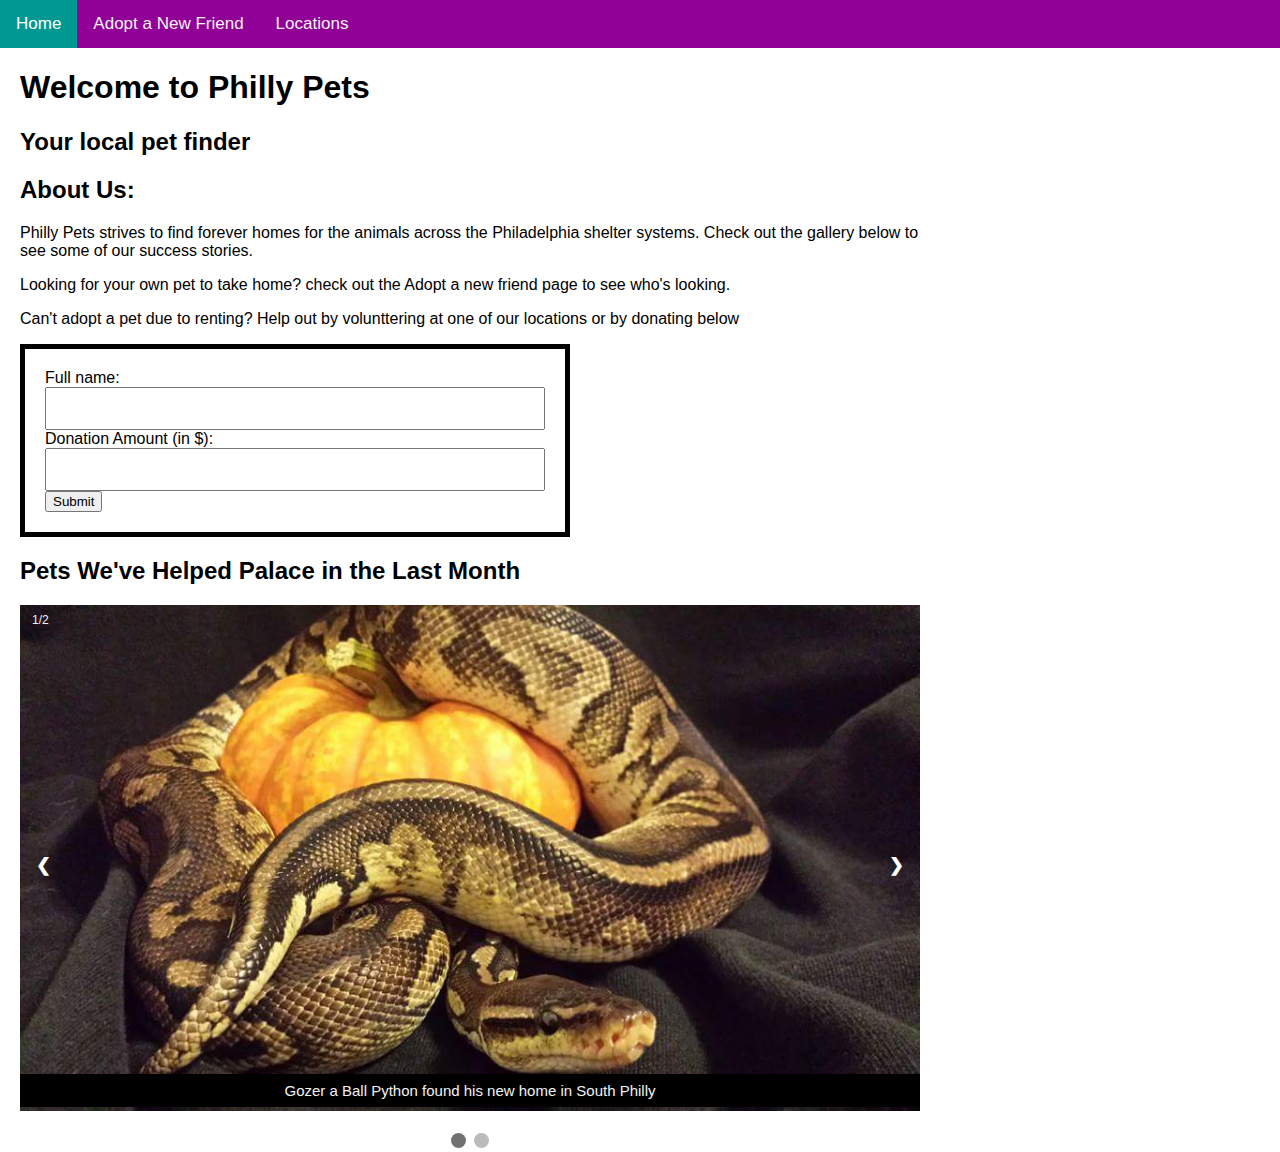
==== index.html @ 3cb0e786 "Page formatting updates" ====
<!DOCTYPE html>
<html>
<head>
<meta name="viewport" content="width=device-width, initial-scale=1">
<link rel="stylesheet" href="https://cdnjs.cloudflare.com/ajax/libs/font-awesome/4.7.0/css/font-awesome.min.css">
<link rel="stylesheet" type="text/css" href="style.css">
</head>
<body>
	<div class="topnav" id="myTopnav">
 		<a href="index.html" class="active">Home</a>
  		<a href="adoptions.html">Adopt a New Friend</a>
  		<a href="locations.html">Locations</a>
  		<a href="javascript:void(0);" class="icon" onclick="navFunction()">
    	<i class="fa fa-bars"></i></a>
	</div>
	<div id = "content">
		<div id = "index-content-header">
			<h1>Welcome to Philly Pets</h1>
			<h2>Your local pet finder</h2>
		</div>
		<div id = "index-content-body">
			<div id = "index-content">
				<h2>About Us:</h2>
				<div>
					<p>Philly Pets strives to find forever homes for the animals across the Philadelphia shelter systems. Check out the gallery below to see some of our success stories.</p>
					<p>Looking for your own pet to take home? check out the Adopt a new friend page to see who's looking.</p>
					<p>Can't adopt a pet due to renting? Help out by volunttering at one of our locations or by donating below
					</p>
				</div>
			</div>
			<div class ="donation-form">
				<div id ="donation-form-body">
					<label for="full-name">Full name:</label>
  					<input type="text" id="donation-full-name"></br>
  					<label for="donation">Donation Amount (in $):</label>
  					<input type="text" id="donation-amount">
					<button id= "donation-submit">Submit</button>
				</div>

			</div>
			<div id = "index-gallery"> 
				<h2>Pets We've Helped Palace in the Last Month</h2>
				<!-- Slideshow container -->
				<div class="slideshow-container">

  <!-- Full-width images with number and caption text -->


  					<div class="mySlides fade">
   						<div class="numbertext">1/2</div>
    					<img src="img/gozer.jpg" style="width:100%">
    					<div class="text">Gozer a Ball Python found his new home in South Philly</div>
 					 </div>
   					<div class="mySlides fade">
   						<div class="numbertext">2/2</div>
    					<img src="img/dolly-abby.jpg" style="width:100%">
    					<div class="text">Abby and Dolly were adopted from PAWS</div>
 					 </div>

  <!-- Next and previous buttons -->
  					<a class="prev" onclick="plusSlides(-1)">&#10094;</a>
 					 <a class="next" onclick="plusSlides(1)">&#10095;</a>
				</div>
				<br>

<!-- The dots/circles -->
				<div style="text-align:center">
  					<span class="dot" onclick="currentSlide(1)"></span> 
  					<span class="dot" onclick="currentSlide(2)"></span> 
				</div>
			</div>
		</div>		
	</div>


<script type="text/javascript" src="main.js"></script>

</body>
</html>
---- style.css ----
body {
  margin: 0;
  font-family: Arial, Helvetica, sans-serif;
}

#content {
  width: 900px;
  margin-left: 20px;
  
}

/*Navigation*/
.topnav {
  overflow: hidden;
  background-color: #910198;
}

.topnav a {
  float: left;
  display: block;
  color: #f2f2f2;
  text-align: center;
  padding: 14px 16px;
  text-decoration: none;
  font-size: 17px;
}

.topnav a:hover {
  background-color: #fa9afe;
  color: black;
}

.topnav a.active {
  background-color: #019891;
  color: white;
}

.topnav .icon {
  display: none;
}



/*------- Index  Page---------*/

.donation-form {
width: 500px;
padding: 20px;
border-style: solid;
border-width: 5px;
border-color: black;
}

body {
  box-sizing: border-box;

}

/* Slideshow container */
.slideshow-container {
  max-width: 1000px;
  position: relative;
  margin: auto;
}

/* Hide the images by default */
.mySlides {
  display: none;
}

/* Next & previous buttons */
.prev, .next {
  cursor: pointer;
  position: absolute;
  top: 50%;
  width: auto;
  margin-top: -22px;
  padding: 16px;
  color: white;
  font-weight: bold;
  font-size: 18px;
  transition: 0.6s ease;
  border-radius: 0 3px 3px 0;
  user-select: none;
}

/* Position the "next button" to the right */
.next {
  right: 0;
  border-radius: 3px 0 0 3px;
}

/* On hover, add a black background color with a little bit see-through */
.prev:hover, .next:hover {
  background-color: rgba(0,0,0,0.8);
}

/* Caption text */
.text {
  color: #f2f2f2;
  font-size: 15px;
  padding-top: 8px;
  padding-bottom: 8px;
  position: absolute;
  bottom: 8px;
  width: 100%;
  text-align: center;
  background-color: #000000;
}

/* Number text (1/3 etc) */
.numbertext {
  color: #f2f2f2;
  font-size: 12px;
  padding: 8px 12px;
  position: absolute;
  top: 0;
}

/* The dots/bullets/indicators */
.dot {
  cursor: pointer;
  height: 15px;
  width: 15px;
  margin: 0 2px;
  background-color: #bbb;
  border-radius: 50%;
  display: inline-block;
  transition: background-color 0.6s ease;
}

.active, .dot:hover {
  background-color: #717171;
}

/* Fading animation */
.fade {
  -webkit-animation-name: fade;
  -webkit-animation-duration: 1.5s;
  animation-name: fade;
  animation-duration: 1.5s;
}

@-webkit-keyframes fade {
  from {opacity: .4} 
  to {opacity: 1}
}

@keyframes fade {
  from {opacity: .4} 
  to {opacity: 1}
}






/*------- Index Page End -----------*/


/******** Adoptable Pets Gallery Page *********/

.photoHolder {
    margin: 30px 17px;
    position: relative;
    width: 40%;
    height:400px;
    float:left; 
    overflow: auto;
    background-size: cover;
    background-position: center;
}

.overlay {
  position: absolute;
  top: 0;
  bottom: 0;
  left: 0;
  right: 0;
  height: 100%;
  width: 100%;
  opacity: 0;
  transition: .5s ease;
  background-color: #ffffff;
 
}

.captionText {
  color: #000000;
  font-size: 20px;
  position: absolute;
  top: 50%;
  left: 50%;
  transform: translate(-50%, -50%);
  -ms-transform: translate(-50%, -50%);
  text-align: center;
  opacity: 0;
    z-index: 2;
}
.photoHolder:hover .overlay {
  opacity: .7;
}



.photoHolder:hover .captionText {
  opacity: 1;
}

.captionText {
  color: #000000;
  font-size: 20px;
  position: absolute;
  top: 50%;
  left: 50%;
  transform: translate(-50%, -50%);
  -ms-transform: translate(-50%, -50%);
  text-align: center;
  opacity: 0;
    z-index: 2;
}


#OscarThumbnail{
    background-image: url("AdoptablePetImages/oscar.jpg");
}

#PattyThumbnail{
    background-image: url("AdoptablePetImages/patty.jpg");
} 

#LuckyThumbnail{
    background-image: url("AdoptablePetImages/lucky.jpg");
}

#Peanuthumbnail{
    background-image: url("AdoptablePetImages/peanut.jpg");
}

#BobThumbnail{
    background-image: url("AdoptablePetImages/bob.jpg");
}

#DaveyThumbnail{
    background-image: url("AdoptablePetImages/davey.jpg");
}

#HammyThumbnail{
    background-image: url("AdoptablePetImages/hammy.jpg");
}

#SonicThumbnail{
    background-image: url("AdoptablePetImages/sonic.jpg");
}

/******** END Adoptable Pets Gallery Page **********/

/*AMBER'S LOCATION PAGE STYLING*/

/* HERO IMAGE */

.section_group_hero {
    position: relative;
    z-index: -1;
    background: linear-gradient(rgba(0, 0, 0, 0.5), rgba(0, 0, 0, 0.5));
    
}


.hero-content {
}


/*  SECTIONS FOR PAGE FEEL FREE TO ADJUST IF YOU NEED TO OR WANT TO  */
.section {
	clear: both;
	padding: 0px;
	margin: 10px;
    background-color: #f2f2f2;
}

/*  COLUMN SETUP  */
.col {
	display: block;
	float:left;
	margin: 1% 0 1% 1.6%;
}

.mapdetails {
	display: flex;
    flex-direction: column;
    width: 100%;
    background-color: #ffff; 

    
}

.maplocations {
	display: flex;
    flex-direction: row;
    width: 93%;
    margin: 30px;
    height: 100px;
    background-color: #FF4A1C; 


    
}

.maptextarea {
    display: flex;
    width: 10%;
    margin-right: 30%;
    padding-left: 50px;
    justify-content: flex-start;
    
}

.maptextarealeft {
    display: flex;
    justify-content: flex-end;
    width: 45%;
    margin: 5px;
    padding: 20px;

    
}

.maptext-type {
    font-family: Montserrat;
    font-weight: 200;
    color: #ffff;
    font-size: 24px;
}



.col:first-child { margin-left: 0; }



/*  GROUPING  */
.group:before,
.group:after { content:""; display:table; }
.group:after { clear:both;}
.group { zoom:1; /* For IE 6/7 */ }

/*  GRID OF FOUR  */
.span_4_of_4 {
	width: 100%;
}
.span_3_of_4 {
	width: 74.6%;
}
.span_2_of_4 {
	width: 49.2%;
}
.span_1_of_4 {
	width: 23.8%;
}

.span_1_of_4_solo {
	width: 100%;
    height: auto;
    margin: 10px;
    display: flex;
    align-content: center;
    justify-content: center;
}

.Map_SVG {
    display: flex;
    width: 75%;
    height: 300px;
    margin: 20px
}

.section_group_MAP {
    background-color: #ffff;
    display: flex;
    align-content: center;
    justify-content: center;
    
}

#Philadelphia_Map {
    width: 35%;
    align-content: center;
    justify-content: center;
}

path:hover {
  fill: #f9de56 !important;
  cursor: pointer;
}

.section_group_MAPDETAILS {
    background-color: #f2f2f2;
    display: flex;
}

.section_group_LOCATIONDETAILS {
    display: flex;
    justify-content: center;
    background-color: #f2f2f2;
}


/* CONTACT FORM */

input[type=text] {
    width: 100%;
  padding: 12px 20px;
  box-sizing: border-box;
}

.contactform {
    font-family: Montserrat;
    font-size: 24px;
    
    
}

.button {
    background-color: #FFBA49;
}

/* FOOTER */

.section_group_FOOTER {
    display: flex;
    justify-content: center;
    background-color: #FF4A1C;
    height: 300px;
}

/*END AMBER'S STYLING*/

/*-------------Mobile Formatting -----------*/

/*-----Navigation for Mobile----*/
@media screen and (max-width: 600px) {
  .topnav a:not(:first-child) {display: none;}
  .topnav a.icon {
    float: right;
    display: block;
  }
}

@media screen and (max-width: 600px) {
  .topnav.responsive {position: relative;}
  .topnav.responsive .icon {
    position: absolute;
    right: 0;
    top: 0;
  }
  .topnav.responsive a {
    float: none;
    display: block;
    text-align: left;
  }
}

@media only screen and (min-width: 700px)
.hero-img {
  
   
}

/*  GO FULL WIDTH BELOW 800 PIXELS */
@media only screen and (max-width: 800px) {
	.col {  margin: 1% 0 1% 0%; }
	.span_1_of_4, .span_2_of_4, .span_3_of_4, .span_4_of_4 { width: 100%; }
}
/*  WRAP THE CONTENTS AT 900 AND ABOVE PIXELS */
@media only screen and (min-width: 900px) {
	.mapdetails { width: 75%; }
}
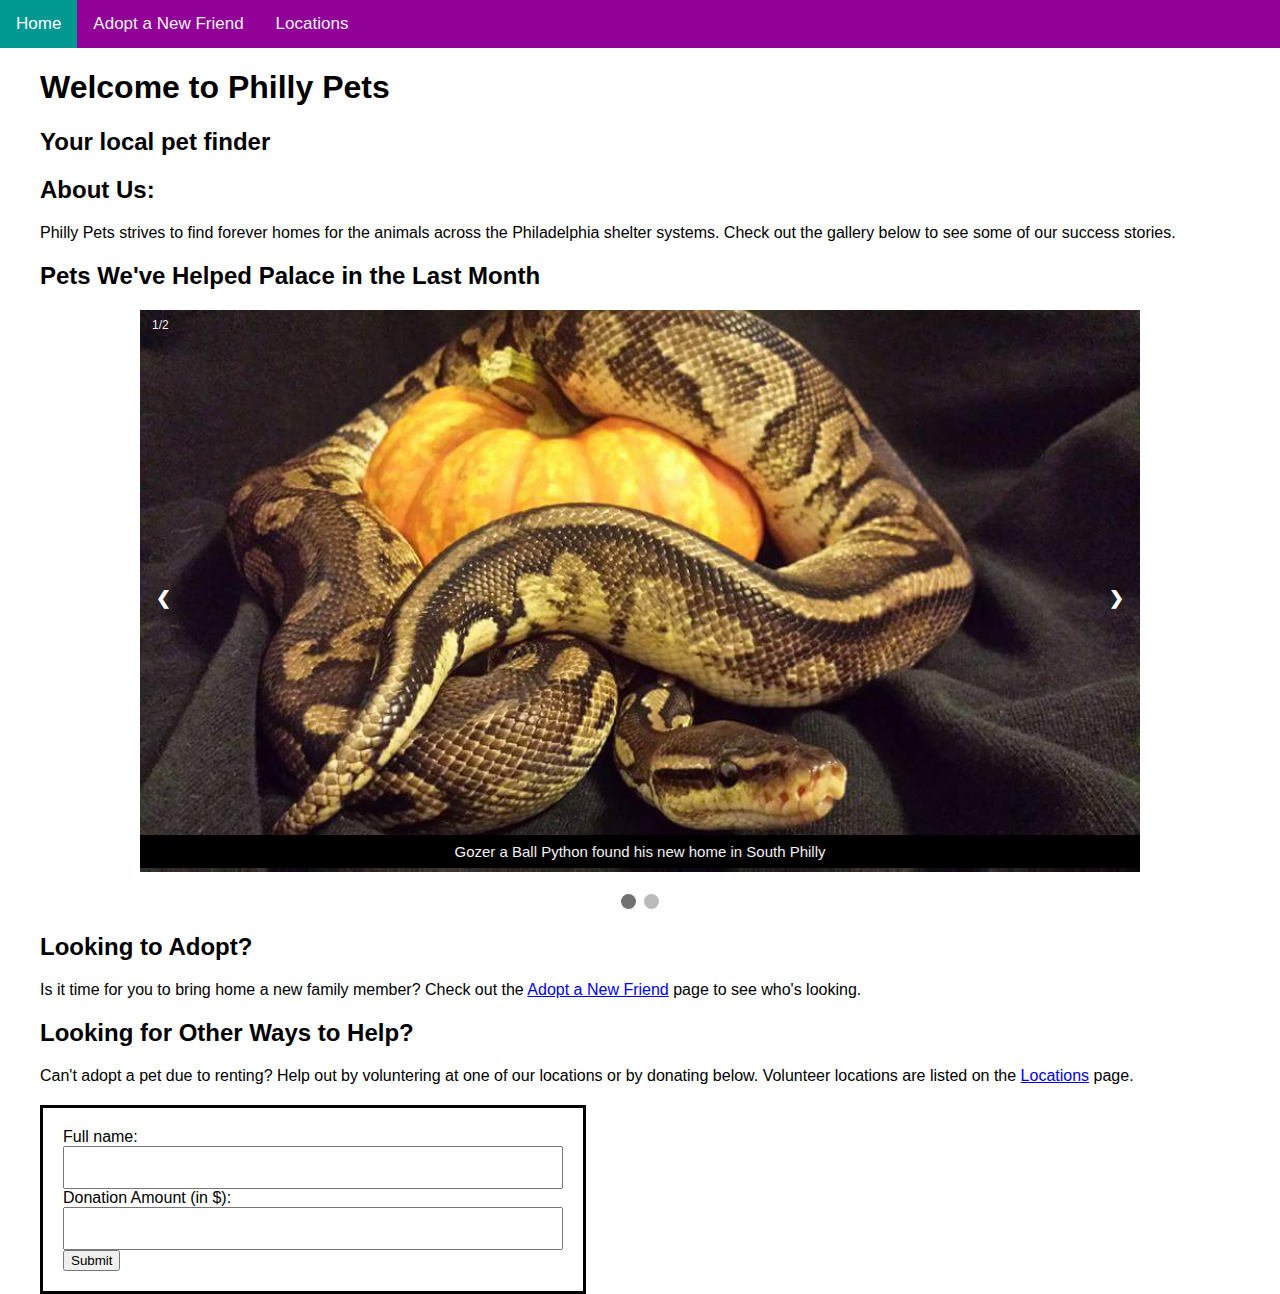
==== commit 2e704188: "updates to page ordering and centering" ====
--- a/index.html
+++ b/index.html
@@ -13,18 +13,47 @@
   		<a href="javascript:void(0);" class="icon" onclick="navFunction()">
     	<i class="fa fa-bars"></i></a>
 	</div>
-	<div id = "content">
+	<div id = "content" class = "center-column">
 		<div id = "index-content-header">
 			<h1>Welcome to Philly Pets</h1>
 			<h2>Your local pet finder</h2>
 		</div>
 		<div id = "index-content-body">
-			<div id = "index-content">
+			<div class = "index-content">
 				<h2>About Us:</h2>
 				<div>
 					<p>Philly Pets strives to find forever homes for the animals across the Philadelphia shelter systems. Check out the gallery below to see some of our success stories.</p>
-					<p>Looking for your own pet to take home? check out the Adopt a new friend page to see who's looking.</p>
-					<p>Can't adopt a pet due to renting? Help out by volunttering at one of our locations or by donating below
+				</div>
+			</div>
+			<div id = "index-gallery"> 
+				<h2>Pets We've Helped Palace in the Last Month</h2>
+				<div class="slideshow-container">
+  					<div class="mySlides fade">
+   						<div class="numbertext">1/2</div>
+    					<img src="img/gozer.jpg" style="width:100%">
+    					<div class="text">Gozer a Ball Python found his new home in South Philly</div>
+ 					 </div>
+   					<div class="mySlides fade">
+   						<div class="numbertext">2/2</div>
+    					<img src="img/dolly-abby.jpg" style="width:100%">
+    					<div class="text">Abby and Dolly were adopted from PAWS</div>
+ 					 </div>
+  					<a class="prev" onclick="plusSlides(-1)">&#10094;</a>
+ 					 <a class="next" onclick="plusSlides(1)">&#10095;</a>
+				</div>
+				<br>
+<!--progression dots-->
+				<div style="text-align:center">
+  					<span class="dot" onclick="currentSlide(1)"></span> 
+  					<span class="dot" onclick="currentSlide(2)"></span> 
+				</div>
+			</div>
+            
+			<div class = "index-content">
+                <h2>Looking to Adopt?</h2>
+					<p>Is it time for you to bring home a new family member? Check out the <a href="adoptions.html">Adopt a New Friend</a> page to see who's looking.</p>
+                <h2>Looking for Other Ways to Help?</h2>
+					<p>Can't adopt a pet due to renting? Help out by voluntering at one of our locations or by donating below. Volunteer locations are listed on the <a href="locations.html">Locations</a> page.
 					</p>
 				</div>
 			</div>
@@ -38,38 +67,8 @@
 				</div>
 
 			</div>
-			<div id = "index-gallery"> 
-				<h2>Pets We've Helped Palace in the Last Month</h2>
-				<!-- Slideshow container -->
-				<div class="slideshow-container">
 
-  <!-- Full-width images with number and caption text -->
-
-
-  					<div class="mySlides fade">
-   						<div class="numbertext">1/2</div>
-    					<img src="img/gozer.jpg" style="width:100%">
-    					<div class="text">Gozer a Ball Python found his new home in South Philly</div>
- 					 </div>
-   					<div class="mySlides fade">
-   						<div class="numbertext">2/2</div>
-    					<img src="img/dolly-abby.jpg" style="width:100%">
-    					<div class="text">Abby and Dolly were adopted from PAWS</div>
- 					 </div>
-
-  <!-- Next and previous buttons -->
-  					<a class="prev" onclick="plusSlides(-1)">&#10094;</a>
- 					 <a class="next" onclick="plusSlides(1)">&#10095;</a>
-				</div>
-				<br>
-
-<!-- The dots/circles -->
-				<div style="text-align:center">
-  					<span class="dot" onclick="currentSlide(1)"></span> 
-  					<span class="dot" onclick="currentSlide(2)"></span> 
-				</div>
-			</div>
-		</div>		
+		</div>
 	</div>
 
 
--- a/style.css
+++ b/style.css
@@ -4,9 +4,14 @@
 }
 
 #content {
-  width: 900px;
-  margin-left: 20px;
+    width: 1200px;
+    margin: 0px auto;
   
+}
+
+div.center-column {
+    width: 1120px;
+    margin: 0px auto;
 }
 
 /*Navigation*/
@@ -47,8 +52,12 @@
 width: 500px;
 padding: 20px;
 border-style: solid;
-border-width: 5px;
+border-width: 3px;
 border-color: black;
+margin-top: 20px;
+}
+a.index-content{
+    font-weight: bold;
 }
 
 body {
@@ -56,19 +65,19 @@
 
 }
 
-/* Slideshow container */
+
 .slideshow-container {
   max-width: 1000px;
   position: relative;
   margin: auto;
 }
 
-/* Hide the images by default */
+
 .mySlides {
   display: none;
 }
 
-/* Next & previous buttons */
+
 .prev, .next {
   cursor: pointer;
   position: absolute;
@@ -84,18 +93,18 @@
   user-select: none;
 }
 
-/* Position the "next button" to the right */
+
 .next {
   right: 0;
   border-radius: 3px 0 0 3px;
 }
 
-/* On hover, add a black background color with a little bit see-through */
+
 .prev:hover, .next:hover {
   background-color: rgba(0,0,0,0.8);
 }
 
-/* Caption text */
+
 .text {
   color: #f2f2f2;
   font-size: 15px;
@@ -108,7 +117,7 @@
   background-color: #000000;
 }
 
-/* Number text (1/3 etc) */
+
 .numbertext {
   color: #f2f2f2;
   font-size: 12px;
@@ -117,7 +126,7 @@
   top: 0;
 }
 
-/* The dots/bullets/indicators */
+
 .dot {
   cursor: pointer;
   height: 15px;
@@ -133,7 +142,7 @@
   background-color: #717171;
 }
 
-/* Fading animation */
+
 .fade {
   -webkit-animation-name: fade;
   -webkit-animation-duration: 1.5s;
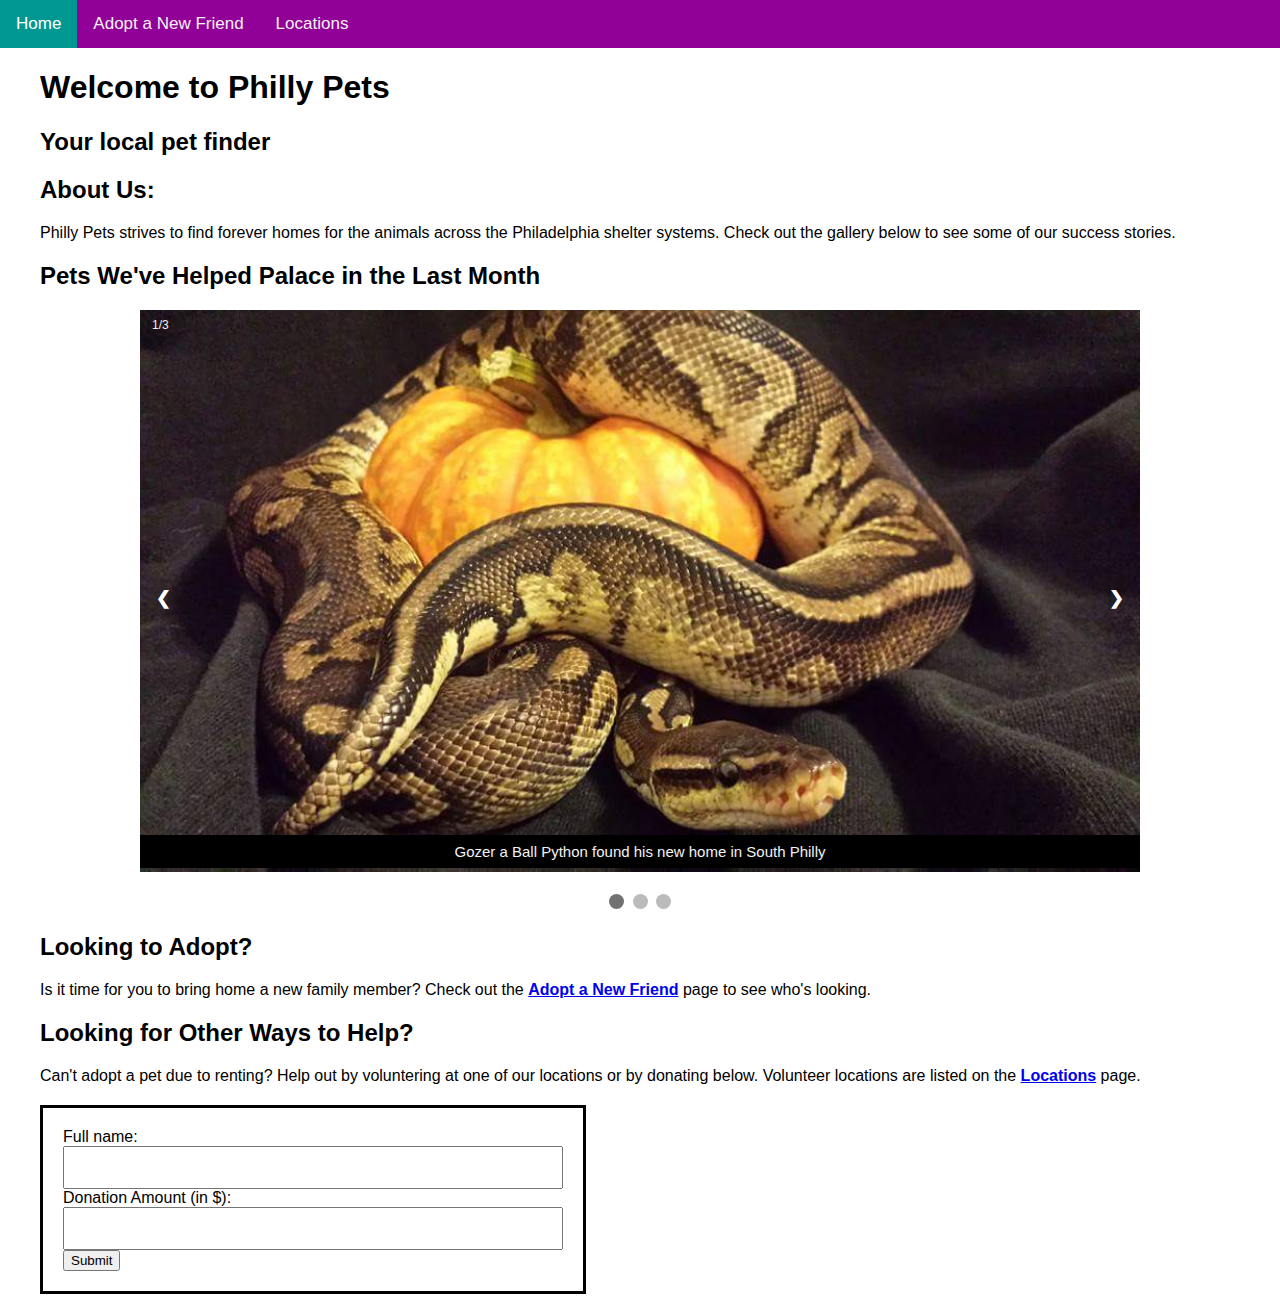
==== commit a7b76858: "slideshow updates" ====
--- a/index.html
+++ b/index.html
@@ -29,14 +29,19 @@
 				<h2>Pets We've Helped Palace in the Last Month</h2>
 				<div class="slideshow-container">
   					<div class="mySlides fade">
-   						<div class="numbertext">1/2</div>
+   						<div class="numbertext">1/3</div>
     					<img src="img/gozer.jpg" style="width:100%">
     					<div class="text">Gozer a Ball Python found his new home in South Philly</div>
  					 </div>
    					<div class="mySlides fade">
-   						<div class="numbertext">2/2</div>
+   						<div class="numbertext">2/3</div>
     					<img src="img/dolly-abby.jpg" style="width:100%">
     					<div class="text">Abby and Dolly were adopted from PAWS</div>
+ 					 </div>
+   					<div class="mySlides fade">
+   						<div class="numbertext">3/3</div>
+    					<img src="img/boo-count.jpg" style="width:100%">
+    					<div class="text">Boo and Count were adopted from City Kitties</div>
  					 </div>
   					<a class="prev" onclick="plusSlides(-1)">&#10094;</a>
  					 <a class="next" onclick="plusSlides(1)">&#10095;</a>
@@ -46,17 +51,17 @@
 				<div style="text-align:center">
   					<span class="dot" onclick="currentSlide(1)"></span> 
   					<span class="dot" onclick="currentSlide(2)"></span> 
+  					<span class="dot" onclick="currentSlide(3)"></span> 
 				</div>
 			</div>
             
 			<div class = "index-content">
                 <h2>Looking to Adopt?</h2>
-					<p>Is it time for you to bring home a new family member? Check out the <a href="adoptions.html">Adopt a New Friend</a> page to see who's looking.</p>
+					<p>Is it time for you to bring home a new family member? Check out the <a class="link-style"href="adoptions.html">Adopt a New Friend</a> page to see who's looking.</p>
                 <h2>Looking for Other Ways to Help?</h2>
-					<p>Can't adopt a pet due to renting? Help out by voluntering at one of our locations or by donating below. Volunteer locations are listed on the <a href="locations.html">Locations</a> page.
+					<p>Can't adopt a pet due to renting? Help out by voluntering at one of our locations or by donating below. Volunteer locations are listed on the <a class="link-style" href="locations.html">Locations</a> page.
 					</p>
 				</div>
-			</div>
 			<div class ="donation-form">
 				<div id ="donation-form-body">
 					<label for="full-name">Full name:</label>
--- a/style.css
+++ b/style.css
@@ -55,8 +55,9 @@
 border-width: 3px;
 border-color: black;
 margin-top: 20px;
-}
-a.index-content{
+margin-bottom: 20px;
+}
+.link-style{
     font-weight: bold;
 }
 
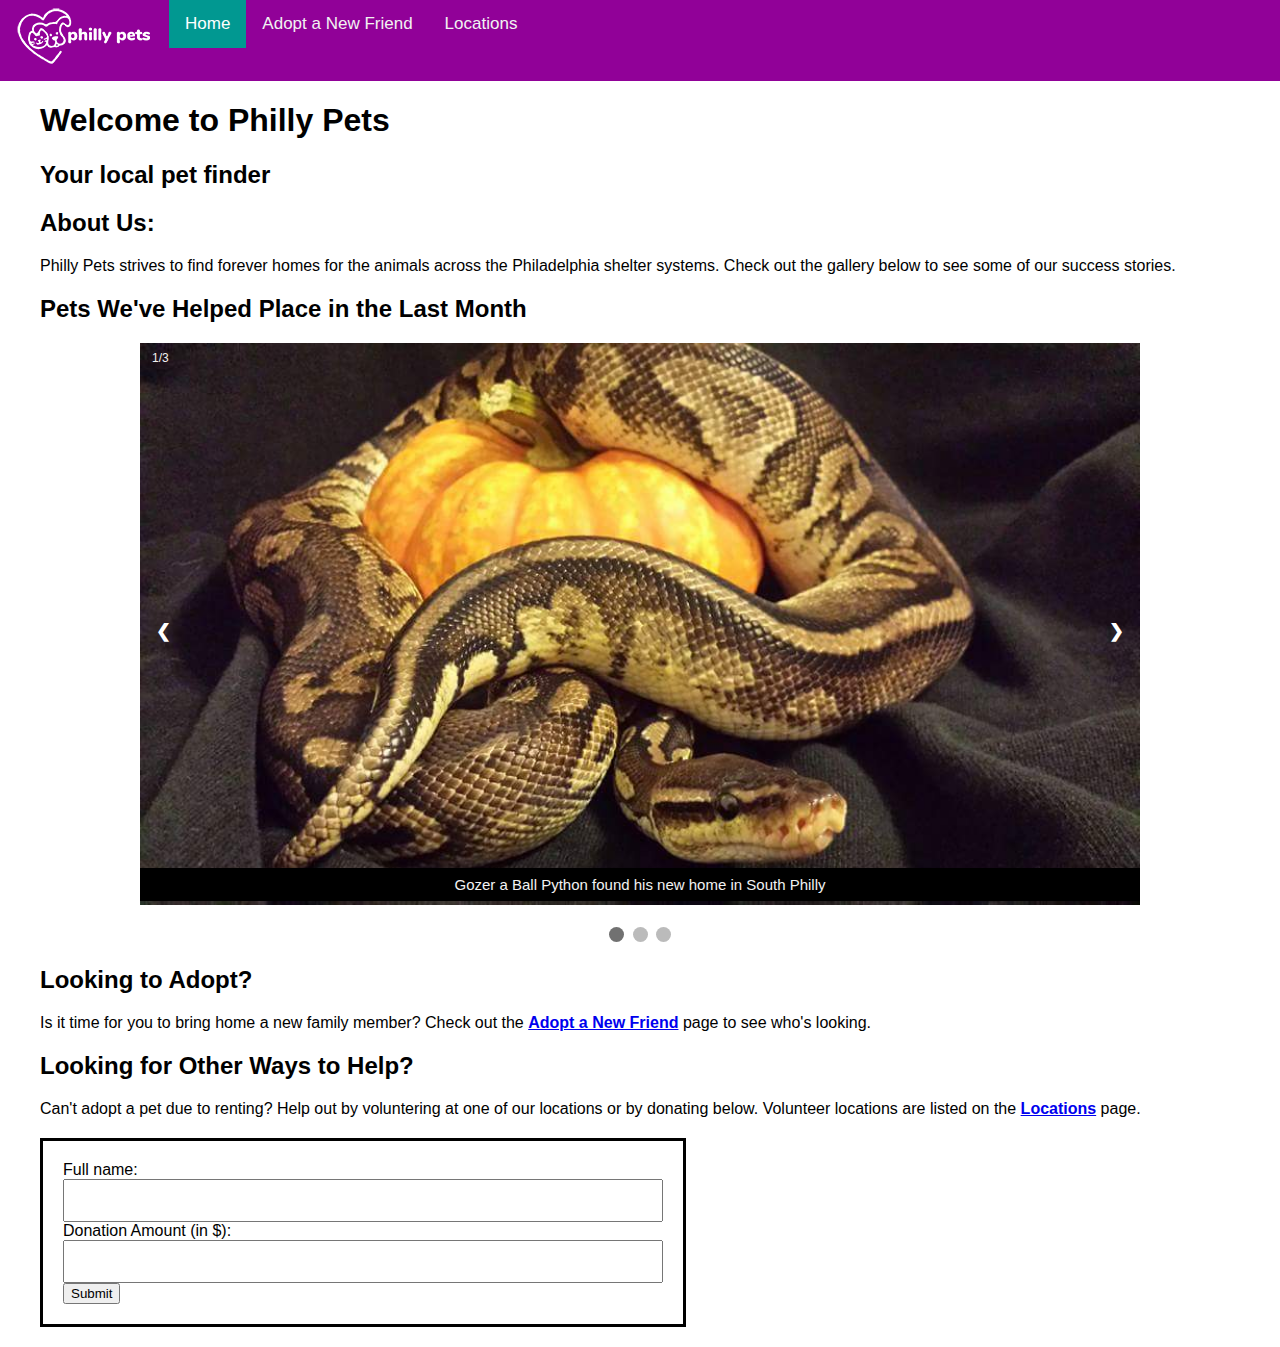
==== commit 8614c9a9: "added logo to all pages, fixed responsive formatting for index page" ====
--- a/index.html
+++ b/index.html
@@ -7,6 +7,7 @@
 </head>
 <body>
 	<div class="topnav" id="myTopnav">
+        <a class ="logo" href="index.html"><img src="img/philly-pets.png"></a>
  		<a href="index.html" class="active">Home</a>
   		<a href="adoptions.html">Adopt a New Friend</a>
   		<a href="locations.html">Locations</a>
@@ -26,7 +27,7 @@
 				</div>
 			</div>
 			<div id = "index-gallery"> 
-				<h2>Pets We've Helped Palace in the Last Month</h2>
+				<h2>Pets We've Helped Place in the Last Month</h2>
 				<div class="slideshow-container">
   					<div class="mySlides fade">
    						<div class="numbertext">1/3</div>
--- a/style.css
+++ b/style.css
@@ -44,12 +44,18 @@
   display: none;
 }
 
+.topnav a.logo{
+    background-color:#910198;
+    padding: 8px 16px;
+}
+
+
 
 
 /*------- Index  Page---------*/
 
 .donation-form {
-width: 500px;
+width: 600px;
 padding: 20px;
 border-style: solid;
 border-width: 3px;
@@ -471,6 +477,21 @@
     text-align: left;
   }
 }
+/*** INDEX Page**/
+@media screen and (max-width: 900px) {
+#content {
+    width: 90%;
+}
+div.centercolumn {
+    width: 98%;
+}  
+    .slideshow-container {
+  width: 98%;
+}
+.donation-form {
+width: 80%
+}
+}
 
 @media only screen and (min-width: 700px)
 .hero-img {
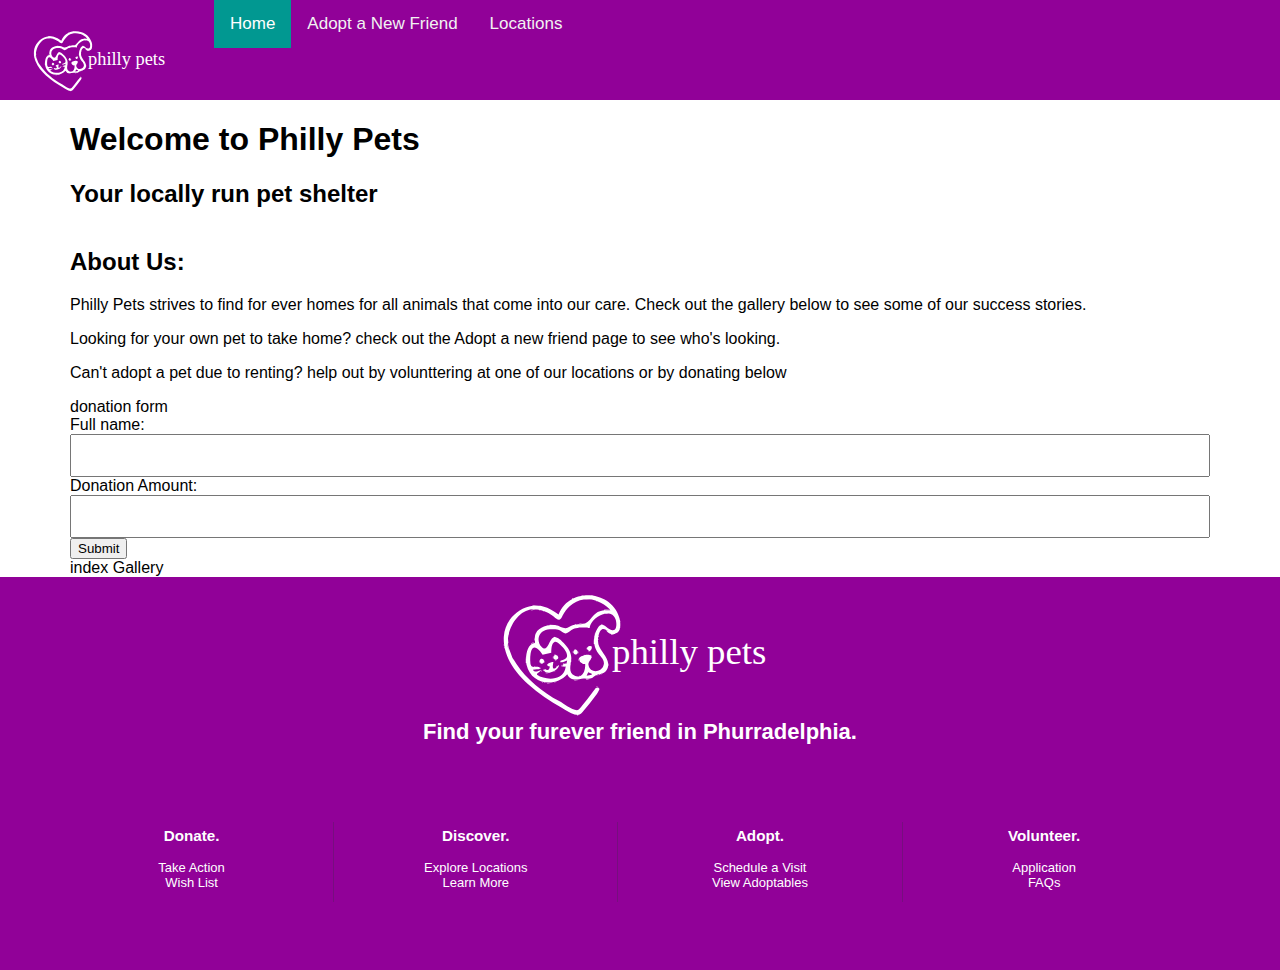
==== commit f36a6c07: "Updating location page and footers" ====
--- a/index.html
+++ b/index.html
@@ -1,3 +1,5 @@
+<!--SETTING UP NEW BRANCH -->
+
 <!DOCTYPE html>
 <html>
 <head>
@@ -7,77 +9,301 @@
 </head>
 <body>
 	<div class="topnav" id="myTopnav">
-        <a class ="logo" href="index.html"><img src="img/philly-pets.png"></a>
+ <a class="navbar-brand" href="/">
+      <div class="logo-image">
+            <?xml version="1.0" encoding="utf-8"?>
+<!-- Generator: Adobe Illustrator 23.1.1, SVG Export Plug-In . SVG Version: 6.00 Build 0)  -->
+<svg version="1.1" id="Layer_1" xmlns="http://www.w3.org/2000/svg" xmlns:xlink="http://www.w3.org/1999/xlink" x="0px" y="0px"
+	 viewBox="0 0 586.6 258.2" style="enable-background:new 0 0 586.6 258.2;" xml:space="preserve">
+<style type="text/css">
+	.st0{fill:#FFFFFF;}
+	.st1{fill:none;}
+	.st2{font-family:'Nunito-Black';}
+	.st3{font-size:72px;}
+</style>
+<g>
+	<path class="st0" d="M235,66.7c0.4-3.2,0.3-6.7,0-9.8h0.4l-1-5v0.7c-0.2-1-0.4-1.9-0.6-2.7c-0.2-0.9-0.5-1.8-0.8-2.7l0,0
+		C223.8,17,192.9,2.1,164.4,4.9l-5-1v1h5c-7.8,0.8-15.3,2.8-22.2,6.3l1.3-1.3h-2v1.6c-11.8,6-21.6,16.1-27,30.4h0
+		c-9.6-6.6-19-12.9-30.2-15.6h0c-1.1-0.3-2.3-0.5-3.5-0.7h0c-1.1-0.2-2.2-0.4-3.3-0.5c-0.7-0.1-1.3-0.1-2-0.2l-12-1v1h3.5
+		c-3.5,0.2-6.9,0.8-10.2,1.6C30.4,33.1,9.4,56.9,7.5,84.9c-0.4,5.9-0.1,11.7,0.7,17.4v0l-0.8-2.4v3h0.9c0.2,1.2,0.4,2.4,0.7,3.6
+		l-0.5-1.6v3h0.8c1.1,5,2.6,9.9,4.5,14.7l0,0c8.4,21.2,24,40.1,40.7,55.1c20.1,18.2,43.3,33.5,67,47c7.8,4.5,18.4,12,27.8,13.5h0
+		c0.8,0.1,1.5,0.2,2.2,0.3c5.5,0.3,9.2-4.9,12.4-8.6c8-9.3,15.7-19,22.9-29c1.4-1.9,4.4-5.6,5.7-9c5-7.4-4.2-9.9-7.7-2.6
+		c-1.8,1.9-3.2,3.9-3.8,4.7c-6.9,9.1-13.7,18.2-21,27c-2.3,2.7-5.5,8.1-9.5,8.1c-10.9-0.2-25.6-12.8-34.9-17.8
+		c-31.7-17.3-63.8-42.8-83.7-73.2c-2.3-3.5-4.9-7.2-7.4-11h0l-7.9-21h0.9l-1-3v2.7l-1-2.7c0,3.1,0.6,6.1,1.4,9.1
+		c-0.1-0.2-0.1-0.4-0.2-0.5c-0.5-1.5-0.8-3-1.1-4.6c-0.4-2.2-0.6-4.6-0.6-7h0.4v3h1l-1-5h1l-0.8-9.2c0.1-0.9,0.3-1.8,0.4-2.8h0.3
+		l-0.2-0.8c0.2-1.1,0.4-2.2,0.7-3.2h0.5l-0.3-1.1C22.9,57.3,39.6,34.1,63.4,32v0.9h11l-10.6-1c0,0,0,0,0,0h0
+		c3.1-0.2,6.2-0.1,9.5,0.4c3.1,0.5,6.1,1.2,8.9,2l0,0c0.7,0.2,1.4,0.4,2,0.7v0.9h2.5c5.4,2.1,10.6,4.8,15.5,8.2
+		c3.4,2.3,9.3,9.1,13.9,8c3.4-0.8,4.9-5.5,6.4-8.2c3.6-6.5,8.3-12.8,13.7-17.8c8.2-7.5,17.7-11.8,27.6-13.2h1.4l-0.5-0.1
+		c0.2,0,0.4,0,0.5-0.1v0.2h10l-4.9-0.5c6-0.1,12.1,0.9,17.9,2.8v0.7h2.1c9,3.3,17.3,8.8,24.2,16.1l-11.3,0.9v1l11.4-1.8
+		c0.5,0.6,1.1,1.2,1.6,1.8c-6.2,0-13-0.2-19.2,1.4h0c-1,0.3-2.1,0.6-3.1,0.9l0,0l0,0c-1.9,0.7-3.8,1.6-5.5,2.8
+		c-1.6,1.1-3.2,2.6-4.7,4.2l0,0c-5.3,5.7-10.3,13.5-16.5,16c-0.3,0.1-0.7,0.3-1,0.4l-10.9-0.8v1h10.2c-4.9,1.5-11,1.2-16.6,1.9
+		l-2.6-0.9v1h1.5c-1.1,0.2-2.2,0.3-3.3,0.6h0c-0.4,0.1-0.8,0.2-1.2,0.3c-4.9,1.5-10,5.9-15,6.2c-6.1,0.3-12.7-5.2-19-5.9
+		c-0.8-0.1-1.6-0.2-2.4-0.2l-0.2,0l-9.5-0.9v1h0.5c-1.3,0.1-2.7,0.3-4,0.5l-1.5-0.5v0.8c-1,0.2-2,0.4-3.1,0.7
+		c-1,0.3-2.1,0.6-3.1,0.9C79.1,67.8,73,72.1,69.9,79c-0.1,0.3-0.3,0.6-0.4,0.9c-1.4,3.5-1.5,7.6-1.3,11.7v0l-0.8-5.7v7h0.9
+		c0.1,1.7,0.1,3.4,0.1,5c-13.1,0.9-17.5,18.2-17.5,32v0l-0.5-6v13h0.9c0.2,1.5,0.4,2.8,0.7,4c8.6,38.1,55.6,44.8,79.5,18
+		c7.4,14.8,19,10.1,32,8.4c5.1-0.7,9.9,1.5,15-0.4c3.6-1.3,5.9-4.4,9.2-6h6.8l-5.3-0.7c1.4-0.5,2.9-0.9,4.3-1.3v1h3l-2.9-1
+		c1-0.2,2-0.5,2.9-0.7v0.7h3l-2.5-0.8h0c4.3-1.1,8.4-2.5,11.3-7.2c1.3-2,2.2-3.9,2.7-5.8c0.3-1.1,0.5-2.1,0.6-3.2h0.8l-0.8-4.1
+		c-1.4-13-15.7-24.6-19.3-37.9h0.1l-0.9-7.5c0-0.2,0-0.3,0-0.5h0.9l-0.7-2.7v0c0.1-1.4,0.4-3,0.7-4.5v1.2h1l-0.8-2.3
+		c1.2-5.5,3.4-11,7-12.7c3.6-1.7,8,1.1,12.8,3.9l0,0l-5.1-1.9c4.8,6.7,11,9.4,19,7l-1.7-0.6h0c1.5-0.1,3-0.5,4.4-1.4
+		c2.2-1.3,3.6-3.5,4.6-6h0.7l-0.3-1c0.3-1,0.5-2,0.7-3h0.6L235,66.7L235,66.7z M130.8,135.5l-0.4-1.6v4c-1.3,0-2.6,0.2-3.7,0.5
+		l-3.3-0.5v1h1.6c-4.3,1.7-4.8,4.9,3.4,5c0,0.3,0,0.5-0.1,0.8l-7.9-1.8v1l7.9,0.9c-1.5,12.5-9.8,19.2-20,21.6
+		c-11.9,2.8-26.5-0.1-35.9-6.5v-2l8-6.2v2.2h1l-0.8-2.4l0.8-0.6c-0.3,0-0.6,0.1-1,0.1l0-0.1v0.1c-6.3,1.1-11.9,6.1-16-1.1l7.5-1h5.5
+		l-2.4-0.4l4.4-0.6l-1-3v1.6c-2.2-2.4-5.4-2.4-8.5-2.2l-3.5-0.4v0.6c-3,0-5.5-0.8-6.5-4.6c-0.2-0.9-0.5-2.3-0.6-4h0.1l-0.3-3.6
+		c-0.1-3.9,0-8.5,0.6-12.7c1-6.9,3.3-12.8,7.8-13.1c4.2-0.3,8.6,5,11.2,7.7c1.9,2.1,3.3,4.2,4.6,6.7l17-4c0-5.1,0.2-19.2,6.4-21.3
+		c3.2-1.1,7.2,2.3,9.4,4.2c5.9,4.9,16.9,16.1,14.8,24.9c-1.1,4.5-9.8,6.8-13.6,8.2c3.2,5.3,9.3,0.3,14-1L130.8,135.5z M179.4,159.9
+		l-10,2l3-7l7,3V159.9z M226.9,66.9c-1,3.7-3.2,6.4-7.4,5.8c-12-1.8-18.5-20.8-29.2-2.8c-1.3,2.3-2.5,4.6-3.4,7
+		c-0.4,1-0.8,2.1-1.1,3.2l-0.4-1.2v2.5c-0.3,1.1-0.6,2.2-0.8,3.3l-0.2-0.9V86c-0.4,2.5-0.6,5-0.6,7.6l-0.4-4.7v11h1
+		c0.8,5.2,2.7,10.3,5.5,15c4.5,7.5,14.4,14.3,13.2,24c-0.1,0.7-0.2,1.3-0.4,2l-0.3-1v2.1c-4.5,14-26.6,15.5-29.4-1.1
+		c-0.5-3.3,1-5.7,2.6-8.2c0.9-1,1.5-2.1,1.9-3.1c0,0,0,0,0,0c0.1-0.2,0.2-0.4,0.3-0.7c0.3-0.7,0.5-1.3,0.7-2h0.9l-1-5l-1.8-0.2h0
+		c-0.4-0.2-0.8-0.3-1.2-0.5c-3.1-0.9-6.1-0.8-8.9-0.1l-1-0.3v0.5c-0.8,0.2-1.5,0.5-2.2,0.9h0c-0.3,0.1-0.6,0.3-0.8,0.4
+		c-5.1,1.1-9.2,3.6-9,9.2h1c0.4-1.3,1-2.4,1.8-3.4c-1.9,3.7-0.8,7.6,5.2,9.4v0.9h3l-1.8-0.6c1.1,0.3,2.4,0.5,3.8,0.6
+		c0.7,8.4-1.8,20.6-9.5,23.8l-2.5-0.8v1h2.1c-1.3,0.5-2.8,0.7-4.4,0.6l-3-0.5c-1.2-0.3-2.4-0.8-3.8-1.5c-8.9-4.4-8.6-13-7.4-21.7
+		h0.4l-0.3-1.1c0.2-1.3,0.4-2.6,0.6-3.9h0.7l-0.2-3.5c0.2-1.6,0.3-3.1,0.2-4.5c-0.2-10.4-6.2-19.7-13.1-27
+		c-3.5-3.8-10.6-11.6-17.2-13h0.3l-4-1v1h0.1c-0.4,0.1-0.8,0.2-1.1,0.4c-3.9,1.7-6.6,8.2-9.5,13.7c-3.4,6.3-7,11.1-13.3,4.8
+		c-4.1-4.1-6-9-6.2-13.8h0l0-0.1c-0.3-8.4,4.8-16.5,14-19.3c0,0,0.1,0,0.1,0c2.4-0.7,4.9-1.2,7.6-1.6h10.6c2.7,0.3,5.3,0.9,7.7,1.8
+		c3.5,1.3,9.7,6.8,13.1,6.5c4.6-0.4,10.3-6.7,14.9-8.4c1.6-0.6,3.2-1.1,4.9-1.5c0.7-0.2,1.4-0.3,2.1-0.5v0h3l-1.2-0.4
+		c1.6-0.3,3.3-0.5,4.9-0.6h10.6c1.6,0.1,3.1,0.3,4.7,0.5v0.5c0.5-0.1,0.9-0.2,1.2-0.3c0.6,0.1,1.2,0.2,1.8,0.3
+		c0.6-10.8,12.4-22.2,24.7-26.6c1-0.4,2.1-0.7,3.1-1h0c0.7-0.2,1.5-0.4,2.2-0.5v0.1h7l-3.6-0.5c7.6-0.4,14.3,2.7,17.3,11.5
+		C227.3,55.2,228.2,62,226.9,66.9z"/>
+	<polygon class="st0" points="178.4,3.9 178.4,4.9 183.4,4.9 	"/>
+	<polygon class="st0" points="60.4,32.9 60.4,33.9 65.4,33.9 	"/>
+	<polygon class="st0" points="76.4,33.9 79.4,33.9 76.4,32.9 	"/>
+	<polygon class="st0" points="197.4,61.9 202.4,61.9 197.4,60.9 	"/>
+	<polygon class="st0" points="217.4,81.9 223.4,81.9 217.4,80.9 	"/>
+	<polygon class="st0" points="63.4,97.9 68.4,97.9 63.4,96.9 	"/>
+	<polygon class="st0" points="61.4,99.9 63.4,97.9 61.4,97.9 	"/>
+	<path class="st0" d="M179.3,104.9c0-0.3,0.1-0.7,0.1-1l-7,1l6-1c-4.3-1.8-10.9,2.3-7,7.3c4.4,5.5,9.2-1.7,8-6.3H179.3z"/>
+	<polygon class="st0" points="169.4,109.9 170.4,109.9 169.4,105.9 	"/>
+	<path class="st0" d="M148.3,110.9h2.1l-5-1v1h1.9c-0.7,0.1-1.5,0.4-2.3,1c-3.9,3.1,0.3,10.8,5.1,7.9
+		C154.2,117.3,151.9,111.4,148.3,110.9z"/>
+	<polygon class="st0" points="142.4,116.9 143.4,116.9 142.4,112.9 	"/>
+	<polygon class="st0" points="152.4,117.9 153.4,117.9 152.4,112.9 	"/>
+	<polygon class="st0" points="172.4,113.9 177.4,113.9 172.4,112.9 	"/>
+	<polygon class="st0" points="106.4,119.9 106.4,120.9 110.4,120.9 	"/>
+	<path class="st0" d="M111.2,130.1c6.2-2.5,1.2-11.2-4.5-8.5C101.6,124.1,105.9,132.3,111.2,130.1z"/>
+	<polygon class="st0" points="103.4,123.9 103.4,127.9 104.4,127.9 	"/>
+	<path class="st0" d="M84.8,136.9c3.9-3.1-0.3-10.8-5.1-7.9C74.5,132.2,79.6,141,84.8,136.9z"/>
+	<polygon class="st0" points="76.4,135.9 77.4,135.9 76.4,130.9 	"/>
+	<polygon class="st0" points="86.4,130.9 86.4,135.9 87.4,135.9 	"/>
+	<polygon class="st0" points="107.4,131.9 111.4,131.9 107.4,130.9 	"/>
+	<polygon class="st0" points="118.4,135.9 117.4,132.9 117.4,135.9 	"/>
+	<path class="st0" d="M111.2,144.4l-0.8-2.5v3h0.4c-0.7,0.8-1.5,1.6-2.6,2.2c-7.8,4.1-4-9.5-3.8-12.2c-6,0-19,5.5-7,9
+		c-0.4,5.1-3.4,9.5-8,5l-2.7,0.7c-1.5-0.6-1.9,0.4-2.3,2.3h1l0.6-0.5c3,6,11.9,5.2,19.2,1.5h4.2l-3.3-0.5c5.2-2.8,9.2-7.2,9.3-11.5
+		C113.4,141.7,112.4,143,111.2,144.4z"/>
+	<polygon class="st0" points="79.4,137.9 79.4,138.9 84.4,138.9 	"/>
+	<polygon class="st0" points="119.4,142.9 120.4,142.9 119.4,139.9 	"/>
+	<polygon class="st0" points="89.4,156.9 95.4,156.9 89.4,155.9 	"/>
+	<polygon class="st0" points="168.4,168.9 175.4,168.9 168.4,167.9 	"/>
+	<polygon class="st0" points="145.4,170.9 153.4,170.9 145.4,169.9 	"/>
+	<polygon class="st0" points="85.4,174.9 82.4,173.9 82.4,174.9 	"/>
+	<polygon class="st0" points="109.4,174.9 106.4,173.9 106.4,174.9 	"/>
+	<polygon class="st0" points="89.4,175.9 86.4,174.9 86.4,175.9 	"/>
+	<polygon class="st0" points="92.4,176.9 99.4,176.9 92.4,175.9 	"/>
+	<polygon class="st0" points="192.4,183.9 188.4,182.9 188.4,183.9 	"/>
+	<polygon class="st0" points="194.4,188.9 195.4,188.9 194.4,185.9 	"/>
+	<polygon class="st0" points="150.4,239.9 154.4,239.9 150.4,238.9 	"/>
+</g>
+<rect x="219" y="86.8" class="st1" width="412.5" height="76.2"/>
+<text transform="matrix(1 0 0 1 219.0382 137.8859)" class="st0 st2 st3">philly pets</text>
+</svg>
+<!--<img src="https://drive.google.com/uc?id=1a__8lWixKJZewaizOh-Z1BU3pG_jrF7r" class="img-fluid">-->
+      </div>
+        </a>
  		<a href="index.html" class="active">Home</a>
   		<a href="adoptions.html">Adopt a New Friend</a>
   		<a href="locations.html">Locations</a>
-  		<a href="javascript:void(0);" class="icon" onclick="navFunction()">
+  		<a href="javascript:void(0);" class="icon" onclick="myFunction()">
     	<i class="fa fa-bars"></i></a>
 	</div>
-	<div id = "content" class = "center-column">
+	<div id = "content">
 		<div id = "index-content-header">
 			<h1>Welcome to Philly Pets</h1>
-			<h2>Your local pet finder</h2>
+			<h2>Your locally run pet shelter</h2>
 		</div>
 		<div id = "index-content-body">
-			<div class = "index-content">
+			<div id = "index-content">
 				<h2>About Us:</h2>
 				<div>
-					<p>Philly Pets strives to find forever homes for the animals across the Philadelphia shelter systems. Check out the gallery below to see some of our success stories.</p>
+					<p>Philly Pets strives to find for ever homes for all animals that come into our care. Check out the gallery below to see some of our success stories.</p>
+					<p>Looking for your own pet to take home? check out the Adopt a new friend page to see who's looking.</p>
+					<p>Can't adopt a pet due to renting? help out by volunttering at one of our locations or by donating below
+					</p>
 				</div>
 			</div>
-			<div id = "index-gallery"> 
-				<h2>Pets We've Helped Place in the Last Month</h2>
-				<div class="slideshow-container">
-  					<div class="mySlides fade">
-   						<div class="numbertext">1/3</div>
-    					<img src="img/gozer.jpg" style="width:100%">
-    					<div class="text">Gozer a Ball Python found his new home in South Philly</div>
- 					 </div>
-   					<div class="mySlides fade">
-   						<div class="numbertext">2/3</div>
-    					<img src="img/dolly-abby.jpg" style="width:100%">
-    					<div class="text">Abby and Dolly were adopted from PAWS</div>
- 					 </div>
-   					<div class="mySlides fade">
-   						<div class="numbertext">3/3</div>
-    					<img src="img/boo-count.jpg" style="width:100%">
-    					<div class="text">Boo and Count were adopted from City Kitties</div>
- 					 </div>
-  					<a class="prev" onclick="plusSlides(-1)">&#10094;</a>
- 					 <a class="next" onclick="plusSlides(1)">&#10095;</a>
+			<div id = "index-donation-form">donation form
+				<div id ="index-donation-form-body">
+					<label for="full-name">Full name:</label>
+  					<input type="text" id="donation-full-name" name="fullname"></br>
+  					<label for="donation">Donation Amount:</label>
+  					<input type="text" id="donation-amount" name="donation">
+					<button id= "donation-submit">Submit</button>
+
 				</div>
-				<br>
-<!--progression dots-->
-				<div style="text-align:center">
-  					<span class="dot" onclick="currentSlide(1)"></span> 
-  					<span class="dot" onclick="currentSlide(2)"></span> 
-  					<span class="dot" onclick="currentSlide(3)"></span> 
-				</div>
-			</div>
+
+			</div> 
+			<div id = "index-gallery">index Gallery</div>
+		</div>		
+	</div>
+    <!---- FOOTER ---->
+    <div class="section_group_FOOTER">
+    
+	<div class="span_1_of_4_solo">
+
+      <div class="logo-image-footer">
+
+<svg version="1.1" id="Layer_1" xmlns="http://www.w3.org/2000/svg" xmlns:xlink="http://www.w3.org/1999/xlink" x="0px" y="0px"
+	 viewBox="0 0 586.6 258.2" style="enable-background:new 0 0 586.6 258.2;" xml:space="preserve">
+<style type="text/css">
+	.logo{fill:#FFFFFF;}
+	.st1{fill:none;}
+	.st2{font-family:'Nunito-Black';}
+	.st3{font-size:72px;}
+</style>
+<g>
+	<path class="logo" d="M235,66.7c0.4-3.2,0.3-6.7,0-9.8h0.4l-1-5v0.7c-0.2-1-0.4-1.9-0.6-2.7c-0.2-0.9-0.5-1.8-0.8-2.7l0,0
+		C223.8,17,192.9,2.1,164.4,4.9l-5-1v1h5c-7.8,0.8-15.3,2.8-22.2,6.3l1.3-1.3h-2v1.6c-11.8,6-21.6,16.1-27,30.4h0
+		c-9.6-6.6-19-12.9-30.2-15.6h0c-1.1-0.3-2.3-0.5-3.5-0.7h0c-1.1-0.2-2.2-0.4-3.3-0.5c-0.7-0.1-1.3-0.1-2-0.2l-12-1v1h3.5
+		c-3.5,0.2-6.9,0.8-10.2,1.6C30.4,33.1,9.4,56.9,7.5,84.9c-0.4,5.9-0.1,11.7,0.7,17.4v0l-0.8-2.4v3h0.9c0.2,1.2,0.4,2.4,0.7,3.6
+		l-0.5-1.6v3h0.8c1.1,5,2.6,9.9,4.5,14.7l0,0c8.4,21.2,24,40.1,40.7,55.1c20.1,18.2,43.3,33.5,67,47c7.8,4.5,18.4,12,27.8,13.5h0
+		c0.8,0.1,1.5,0.2,2.2,0.3c5.5,0.3,9.2-4.9,12.4-8.6c8-9.3,15.7-19,22.9-29c1.4-1.9,4.4-5.6,5.7-9c5-7.4-4.2-9.9-7.7-2.6
+		c-1.8,1.9-3.2,3.9-3.8,4.7c-6.9,9.1-13.7,18.2-21,27c-2.3,2.7-5.5,8.1-9.5,8.1c-10.9-0.2-25.6-12.8-34.9-17.8
+		c-31.7-17.3-63.8-42.8-83.7-73.2c-2.3-3.5-4.9-7.2-7.4-11h0l-7.9-21h0.9l-1-3v2.7l-1-2.7c0,3.1,0.6,6.1,1.4,9.1
+		c-0.1-0.2-0.1-0.4-0.2-0.5c-0.5-1.5-0.8-3-1.1-4.6c-0.4-2.2-0.6-4.6-0.6-7h0.4v3h1l-1-5h1l-0.8-9.2c0.1-0.9,0.3-1.8,0.4-2.8h0.3
+		l-0.2-0.8c0.2-1.1,0.4-2.2,0.7-3.2h0.5l-0.3-1.1C22.9,57.3,39.6,34.1,63.4,32v0.9h11l-10.6-1c0,0,0,0,0,0h0
+		c3.1-0.2,6.2-0.1,9.5,0.4c3.1,0.5,6.1,1.2,8.9,2l0,0c0.7,0.2,1.4,0.4,2,0.7v0.9h2.5c5.4,2.1,10.6,4.8,15.5,8.2
+		c3.4,2.3,9.3,9.1,13.9,8c3.4-0.8,4.9-5.5,6.4-8.2c3.6-6.5,8.3-12.8,13.7-17.8c8.2-7.5,17.7-11.8,27.6-13.2h1.4l-0.5-0.1
+		c0.2,0,0.4,0,0.5-0.1v0.2h10l-4.9-0.5c6-0.1,12.1,0.9,17.9,2.8v0.7h2.1c9,3.3,17.3,8.8,24.2,16.1l-11.3,0.9v1l11.4-1.8
+		c0.5,0.6,1.1,1.2,1.6,1.8c-6.2,0-13-0.2-19.2,1.4h0c-1,0.3-2.1,0.6-3.1,0.9l0,0l0,0c-1.9,0.7-3.8,1.6-5.5,2.8
+		c-1.6,1.1-3.2,2.6-4.7,4.2l0,0c-5.3,5.7-10.3,13.5-16.5,16c-0.3,0.1-0.7,0.3-1,0.4l-10.9-0.8v1h10.2c-4.9,1.5-11,1.2-16.6,1.9
+		l-2.6-0.9v1h1.5c-1.1,0.2-2.2,0.3-3.3,0.6h0c-0.4,0.1-0.8,0.2-1.2,0.3c-4.9,1.5-10,5.9-15,6.2c-6.1,0.3-12.7-5.2-19-5.9
+		c-0.8-0.1-1.6-0.2-2.4-0.2l-0.2,0l-9.5-0.9v1h0.5c-1.3,0.1-2.7,0.3-4,0.5l-1.5-0.5v0.8c-1,0.2-2,0.4-3.1,0.7
+		c-1,0.3-2.1,0.6-3.1,0.9C79.1,67.8,73,72.1,69.9,79c-0.1,0.3-0.3,0.6-0.4,0.9c-1.4,3.5-1.5,7.6-1.3,11.7v0l-0.8-5.7v7h0.9
+		c0.1,1.7,0.1,3.4,0.1,5c-13.1,0.9-17.5,18.2-17.5,32v0l-0.5-6v13h0.9c0.2,1.5,0.4,2.8,0.7,4c8.6,38.1,55.6,44.8,79.5,18
+		c7.4,14.8,19,10.1,32,8.4c5.1-0.7,9.9,1.5,15-0.4c3.6-1.3,5.9-4.4,9.2-6h6.8l-5.3-0.7c1.4-0.5,2.9-0.9,4.3-1.3v1h3l-2.9-1
+		c1-0.2,2-0.5,2.9-0.7v0.7h3l-2.5-0.8h0c4.3-1.1,8.4-2.5,11.3-7.2c1.3-2,2.2-3.9,2.7-5.8c0.3-1.1,0.5-2.1,0.6-3.2h0.8l-0.8-4.1
+		c-1.4-13-15.7-24.6-19.3-37.9h0.1l-0.9-7.5c0-0.2,0-0.3,0-0.5h0.9l-0.7-2.7v0c0.1-1.4,0.4-3,0.7-4.5v1.2h1l-0.8-2.3
+		c1.2-5.5,3.4-11,7-12.7c3.6-1.7,8,1.1,12.8,3.9l0,0l-5.1-1.9c4.8,6.7,11,9.4,19,7l-1.7-0.6h0c1.5-0.1,3-0.5,4.4-1.4
+		c2.2-1.3,3.6-3.5,4.6-6h0.7l-0.3-1c0.3-1,0.5-2,0.7-3h0.6L235,66.7L235,66.7z M130.8,135.5l-0.4-1.6v4c-1.3,0-2.6,0.2-3.7,0.5
+		l-3.3-0.5v1h1.6c-4.3,1.7-4.8,4.9,3.4,5c0,0.3,0,0.5-0.1,0.8l-7.9-1.8v1l7.9,0.9c-1.5,12.5-9.8,19.2-20,21.6
+		c-11.9,2.8-26.5-0.1-35.9-6.5v-2l8-6.2v2.2h1l-0.8-2.4l0.8-0.6c-0.3,0-0.6,0.1-1,0.1l0-0.1v0.1c-6.3,1.1-11.9,6.1-16-1.1l7.5-1h5.5
+		l-2.4-0.4l4.4-0.6l-1-3v1.6c-2.2-2.4-5.4-2.4-8.5-2.2l-3.5-0.4v0.6c-3,0-5.5-0.8-6.5-4.6c-0.2-0.9-0.5-2.3-0.6-4h0.1l-0.3-3.6
+		c-0.1-3.9,0-8.5,0.6-12.7c1-6.9,3.3-12.8,7.8-13.1c4.2-0.3,8.6,5,11.2,7.7c1.9,2.1,3.3,4.2,4.6,6.7l17-4c0-5.1,0.2-19.2,6.4-21.3
+		c3.2-1.1,7.2,2.3,9.4,4.2c5.9,4.9,16.9,16.1,14.8,24.9c-1.1,4.5-9.8,6.8-13.6,8.2c3.2,5.3,9.3,0.3,14-1L130.8,135.5z M179.4,159.9
+		l-10,2l3-7l7,3V159.9z M226.9,66.9c-1,3.7-3.2,6.4-7.4,5.8c-12-1.8-18.5-20.8-29.2-2.8c-1.3,2.3-2.5,4.6-3.4,7
+		c-0.4,1-0.8,2.1-1.1,3.2l-0.4-1.2v2.5c-0.3,1.1-0.6,2.2-0.8,3.3l-0.2-0.9V86c-0.4,2.5-0.6,5-0.6,7.6l-0.4-4.7v11h1
+		c0.8,5.2,2.7,10.3,5.5,15c4.5,7.5,14.4,14.3,13.2,24c-0.1,0.7-0.2,1.3-0.4,2l-0.3-1v2.1c-4.5,14-26.6,15.5-29.4-1.1
+		c-0.5-3.3,1-5.7,2.6-8.2c0.9-1,1.5-2.1,1.9-3.1c0,0,0,0,0,0c0.1-0.2,0.2-0.4,0.3-0.7c0.3-0.7,0.5-1.3,0.7-2h0.9l-1-5l-1.8-0.2h0
+		c-0.4-0.2-0.8-0.3-1.2-0.5c-3.1-0.9-6.1-0.8-8.9-0.1l-1-0.3v0.5c-0.8,0.2-1.5,0.5-2.2,0.9h0c-0.3,0.1-0.6,0.3-0.8,0.4
+		c-5.1,1.1-9.2,3.6-9,9.2h1c0.4-1.3,1-2.4,1.8-3.4c-1.9,3.7-0.8,7.6,5.2,9.4v0.9h3l-1.8-0.6c1.1,0.3,2.4,0.5,3.8,0.6
+		c0.7,8.4-1.8,20.6-9.5,23.8l-2.5-0.8v1h2.1c-1.3,0.5-2.8,0.7-4.4,0.6l-3-0.5c-1.2-0.3-2.4-0.8-3.8-1.5c-8.9-4.4-8.6-13-7.4-21.7
+		h0.4l-0.3-1.1c0.2-1.3,0.4-2.6,0.6-3.9h0.7l-0.2-3.5c0.2-1.6,0.3-3.1,0.2-4.5c-0.2-10.4-6.2-19.7-13.1-27
+		c-3.5-3.8-10.6-11.6-17.2-13h0.3l-4-1v1h0.1c-0.4,0.1-0.8,0.2-1.1,0.4c-3.9,1.7-6.6,8.2-9.5,13.7c-3.4,6.3-7,11.1-13.3,4.8
+		c-4.1-4.1-6-9-6.2-13.8h0l0-0.1c-0.3-8.4,4.8-16.5,14-19.3c0,0,0.1,0,0.1,0c2.4-0.7,4.9-1.2,7.6-1.6h10.6c2.7,0.3,5.3,0.9,7.7,1.8
+		c3.5,1.3,9.7,6.8,13.1,6.5c4.6-0.4,10.3-6.7,14.9-8.4c1.6-0.6,3.2-1.1,4.9-1.5c0.7-0.2,1.4-0.3,2.1-0.5v0h3l-1.2-0.4
+		c1.6-0.3,3.3-0.5,4.9-0.6h10.6c1.6,0.1,3.1,0.3,4.7,0.5v0.5c0.5-0.1,0.9-0.2,1.2-0.3c0.6,0.1,1.2,0.2,1.8,0.3
+		c0.6-10.8,12.4-22.2,24.7-26.6c1-0.4,2.1-0.7,3.1-1h0c0.7-0.2,1.5-0.4,2.2-0.5v0.1h7l-3.6-0.5c7.6-0.4,14.3,2.7,17.3,11.5
+		C227.3,55.2,228.2,62,226.9,66.9z"/>
+	<polygon class="logo" points="178.4,3.9 178.4,4.9 183.4,4.9 	"/>
+	<polygon class="logo" points="60.4,32.9 60.4,33.9 65.4,33.9 	"/>
+	<polygon class="logo" points="76.4,33.9 79.4,33.9 76.4,32.9 	"/>
+	<polygon class="logo" points="197.4,61.9 202.4,61.9 197.4,60.9 	"/>
+	<polygon class="logo" points="217.4,81.9 223.4,81.9 217.4,80.9 	"/>
+	<polygon class="logo" points="63.4,97.9 68.4,97.9 63.4,96.9 	"/>
+	<polygon class="logo" points="61.4,99.9 63.4,97.9 61.4,97.9 	"/>
+	<path class="logo" d="M179.3,104.9c0-0.3,0.1-0.7,0.1-1l-7,1l6-1c-4.3-1.8-10.9,2.3-7,7.3c4.4,5.5,9.2-1.7,8-6.3H179.3z"/>
+	<polygon class="logo" points="169.4,109.9 170.4,109.9 169.4,105.9 	"/>
+	<path class="logo" d="M148.3,110.9h2.1l-5-1v1h1.9c-0.7,0.1-1.5,0.4-2.3,1c-3.9,3.1,0.3,10.8,5.1,7.9
+		C154.2,117.3,151.9,111.4,148.3,110.9z"/>
+	<polygon class="logo" points="142.4,116.9 143.4,116.9 142.4,112.9 	"/>
+	<polygon class="logo" points="152.4,117.9 153.4,117.9 152.4,112.9 	"/>
+	<polygon class="logo" points="172.4,113.9 177.4,113.9 172.4,112.9 	"/>
+	<polygon class="logo" points="106.4,119.9 106.4,120.9 110.4,120.9 	"/>
+	<path class="logo" d="M111.2,130.1c6.2-2.5,1.2-11.2-4.5-8.5C101.6,124.1,105.9,132.3,111.2,130.1z"/>
+	<polygon class="logo" points="103.4,123.9 103.4,127.9 104.4,127.9 	"/>
+	<path class="logo" d="M84.8,136.9c3.9-3.1-0.3-10.8-5.1-7.9C74.5,132.2,79.6,141,84.8,136.9z"/>
+	<polygon class="logo" points="76.4,135.9 77.4,135.9 76.4,130.9 	"/>
+	<polygon class="logo" points="86.4,130.9 86.4,135.9 87.4,135.9 	"/>
+	<polygon class="logo" points="107.4,131.9 111.4,131.9 107.4,130.9 	"/>
+	<polygon class="logo" points="118.4,135.9 117.4,132.9 117.4,135.9 	"/>
+	<path class="logo" d="M111.2,144.4l-0.8-2.5v3h0.4c-0.7,0.8-1.5,1.6-2.6,2.2c-7.8,4.1-4-9.5-3.8-12.2c-6,0-19,5.5-7,9
+		c-0.4,5.1-3.4,9.5-8,5l-2.7,0.7c-1.5-0.6-1.9,0.4-2.3,2.3h1l0.6-0.5c3,6,11.9,5.2,19.2,1.5h4.2l-3.3-0.5c5.2-2.8,9.2-7.2,9.3-11.5
+		C113.4,141.7,112.4,143,111.2,144.4z"/>
+	<polygon class="logo" points="79.4,137.9 79.4,138.9 84.4,138.9 	"/>
+	<polygon class="logo" points="119.4,142.9 120.4,142.9 119.4,139.9 	"/>
+	<polygon class="logo" points="89.4,156.9 95.4,156.9 89.4,155.9 	"/>
+	<polygon class="logo" points="168.4,168.9 175.4,168.9 168.4,167.9 	"/>
+	<polygon class="logo" points="145.4,170.9 153.4,170.9 145.4,169.9 	"/>
+	<polygon class="logo" points="85.4,174.9 82.4,173.9 82.4,174.9 	"/>
+	<polygon class="logo" points="109.4,174.9 106.4,173.9 106.4,174.9 	"/>
+	<polygon class="logo" points="89.4,175.9 86.4,174.9 86.4,175.9 	"/>
+	<polygon class="logo" points="92.4,176.9 99.4,176.9 92.4,175.9 	"/>
+	<polygon class="logo" points="192.4,183.9 188.4,182.9 188.4,183.9 	"/>
+	<polygon class="logo" points="194.4,188.9 195.4,188.9 194.4,185.9 	"/>
+	<polygon class="logo" points="150.4,239.9 154.4,239.9 150.4,238.9 	"/>
+</g>
+<rect x="219" y="86.8" class="st1" width="412.5" height="76.2"/>
+<text transform="matrix(1 0 0 1 219.0382 137.8859)" class="logo st2 st3">philly pets</text>
+</svg>
+      </div>
+
+	</div>
+    <div class="span_1_of_4-footer">
+    <div class="tag-line">
+        Find your furever friend in Phurradelphia.
+    </div>
+    </div>
             
-			<div class = "index-content">
-                <h2>Looking to Adopt?</h2>
-					<p>Is it time for you to bring home a new family member? Check out the <a class="link-style"href="adoptions.html">Adopt a New Friend</a> page to see who's looking.</p>
-                <h2>Looking for Other Ways to Help?</h2>
-					<p>Can't adopt a pet due to renting? Help out by voluntering at one of our locations or by donating below. Volunteer locations are listed on the <a class="link-style" href="locations.html">Locations</a> page.
-					</p>
-				</div>
-			<div class ="donation-form">
-				<div id ="donation-form-body">
-					<label for="full-name">Full name:</label>
-  					<input type="text" id="donation-full-name"></br>
-  					<label for="donation">Donation Amount (in $):</label>
-  					<input type="text" id="donation-amount">
-					<button id= "donation-submit">Submit</button>
-				</div>
-
-			</div>
-
-		</div>
-	</div>
-
-
+<div class="section_group_FOOTER_content">
+    <center>
+	<div class="col span_1_of_4">
+	<div class="footer-type">
+    <center>
+    <h3> Donate.</h3>
+    Take Action<br>
+    Wish List
+
+    </center>  
+    </div>
+	</div>
+    <div class="vl"> </div>
+	<div class="col span_1_of_4">
+		<div class="footer-type">
+    <center>
+    <h3> Discover.</h3>
+    Explore Locations<br>
+    Learn More
+
+    </center>  
+    </div>
+	</div>
+    <div class="vl"> </div>
+	<div class="col span_1_of_4">
+		<div class="footer-type">
+    <center>
+    <h3> Adopt.</h3>
+    Schedule a Visit<br>
+    View Adoptables
+
+    </center>  
+    </div>
+	</div>
+    <div class="vl"> </div>
+	<div class="col span_1_of_4">
+		<div class="footer-type">
+    <center>
+    <h3> Volunteer.</h3>
+    Application<br>
+    FAQs
+
+    </center>  
+    </div>
+	</div>
+    </center>
+</div>
+
+    </div>
+    
+     <!---- END FOOTER ---->
 <script type="text/javascript" src="main.js"></script>
 
 </body>
--- a/style.css
+++ b/style.css
@@ -1,20 +1,49 @@
+/* SETTING UP BRANCH TEST */
+
 body {
   margin: 0;
   font-family: Arial, Helvetica, sans-serif;
 }
 
-#content {
-    width: 1200px;
-    margin: 0px auto;
-  
-}
-
-div.center-column {
-    width: 1120px;
-    margin: 0px auto;
+#content{
+display: flex;
+flex-direction: column;
+width: auto;
+margin-top:0px;
+align-content: center;
+justify-content: center;
+margin-left:70px;
+margin-right:70px;
+/*width: 900px;*/
+/*margin-left:40px;*/
 }
 
 /*Navigation*/
+
+.navbar-brand   {
+    display:inline-block;
+    margin: 10px;
+}
+
+.logo-image{
+    width: 150px;
+    height: 40px;
+    border: none;
+    margin-top: 0px;
+    margin: 6px;
+    
+}
+
+.logo-image-footer{
+    width: 300px;
+    height: 40px;
+    border: none;
+    margin-top: 0px;
+    margin: 6px;
+    
+}
+
+
 .topnav {
   overflow: hidden;
   background-color: #910198;
@@ -44,132 +73,20 @@
   display: none;
 }
 
-.topnav a.logo{
-    background-color:#910198;
-    padding: 8px 16px;
-}
-
+<<<<<<< HEAD 
 
 
 
 /*------- Index  Page---------*/
 
-.donation-form {
-width: 600px;
+#index-donation-form{
+width: 500px;
 padding: 20px;
 border-style: solid;
-border-width: 3px;
+border-width: 5px;
 border-color: black;
-margin-top: 20px;
-margin-bottom: 20px;
-}
-.link-style{
-    font-weight: bold;
-}
-
-body {
-  box-sizing: border-box;
-
-}
-
-
-.slideshow-container {
-  max-width: 1000px;
-  position: relative;
-  margin: auto;
-}
-
-
-.mySlides {
-  display: none;
-}
-
-
-.prev, .next {
-  cursor: pointer;
-  position: absolute;
-  top: 50%;
-  width: auto;
-  margin-top: -22px;
-  padding: 16px;
-  color: white;
-  font-weight: bold;
-  font-size: 18px;
-  transition: 0.6s ease;
-  border-radius: 0 3px 3px 0;
-  user-select: none;
-}
-
-
-.next {
-  right: 0;
-  border-radius: 3px 0 0 3px;
-}
-
-
-.prev:hover, .next:hover {
-  background-color: rgba(0,0,0,0.8);
-}
-
-
-.text {
-  color: #f2f2f2;
-  font-size: 15px;
-  padding-top: 8px;
-  padding-bottom: 8px;
-  position: absolute;
-  bottom: 8px;
-  width: 100%;
-  text-align: center;
-  background-color: #000000;
-}
-
-
-.numbertext {
-  color: #f2f2f2;
-  font-size: 12px;
-  padding: 8px 12px;
-  position: absolute;
-  top: 0;
-}
-
-
-.dot {
-  cursor: pointer;
-  height: 15px;
-  width: 15px;
-  margin: 0 2px;
-  background-color: #bbb;
-  border-radius: 50%;
-  display: inline-block;
-  transition: background-color 0.6s ease;
-}
-
-.active, .dot:hover {
-  background-color: #717171;
-}
-
-
-.fade {
-  -webkit-animation-name: fade;
-  -webkit-animation-duration: 1.5s;
-  animation-name: fade;
-  animation-duration: 1.5s;
-}
-
-@-webkit-keyframes fade {
-  from {opacity: .4} 
-  to {opacity: 1}
-}
-
-@keyframes fade {
-  from {opacity: .4} 
-  to {opacity: 1}
-}
-
-
-
-
+
+}
 
 
 /*------- Index Page End -----------*/
@@ -287,38 +204,77 @@
 .hero-content {
 }
 
+.headline {
+    font-family: 'Nunito';
+    color: #019891;
+    font-size: 30px;
+    font-weight: 600;
+}
+
+p2 {
+    color: #ffff;
+    font-family: 'Nunito';
+    font-size: 18px;
+    margin: 10px;
+    padding: 10px;
+}
 
 /*  SECTIONS FOR PAGE FEEL FREE TO ADJUST IF YOU NEED TO OR WANT TO  */
 .section {
 	clear: both;
-	padding: 0px;
 	margin: 10px;
+    width: 100%;
     background-color: #f2f2f2;
 }
 
 /*  COLUMN SETUP  */
 .col {
 	display: block;
-	float:left;
-	margin: 1% 0 1% 1.6%;
-}
-
+	float: left;
+	margin: auto;
+}
+
+.col:first-child { margin-left: 0; }
+
+/*  GROUPING  */
+.group:before,
+.group:after { content:""; display:table; }
+.group:after { clear:both;}
+.group { zoom:1; /* For IE 6/7 */ }
+
+/*  GRID OF FOUR  */
+.span_4_of_4 {
+	width: 100%;
+}
+.span_3_of_4 {
+	width: 74.6%;
+}
+.span_2_of_4 {
+	width: 49.2%;
+}
+.span_1_of_4 {
+	width: 24%;
+}
+
+
+
+/* MAP STYLING */
 .mapdetails {
 	display: flex;
     flex-direction: column;
     width: 100%;
     background-color: #ffff; 
-
-    
-}
+   
+}
+
 
 .maplocations {
 	display: flex;
     flex-direction: row;
     width: 93%;
     margin: 30px;
-    height: 100px;
-    background-color: #FF4A1C; 
+    height: auto;
+    background-color: #019891; 
 
 
     
@@ -326,18 +282,20 @@
 
 .maptextarea {
     display: flex;
-    width: 10%;
-    margin-right: 30%;
-    padding-left: 50px;
+    width: 60%;
+    margin-top: 20px;
+    padding-left: 30px;
+    margin-bottom: 10px;
     justify-content: flex-start;
+    flex-direction: row;
     
 }
 
 .maptextarealeft {
     display: flex;
-    justify-content: flex-end;
-    width: 45%;
-    margin: 5px;
+    justify-content:flex-end;
+    width: 80%;
+    margin-right: 5px;
     padding: 20px;
 
     
@@ -348,33 +306,83 @@
     font-weight: 200;
     color: #ffff;
     font-size: 24px;
-}
-
-
-
-.col:first-child { margin-left: 0; }
-
-
-
-/*  GROUPING  */
-.group:before,
-.group:after { content:""; display:table; }
-.group:after { clear:both;}
-.group { zoom:1; /* For IE 6/7 */ }
-
-/*  GRID OF FOUR  */
-.span_4_of_4 {
-	width: 100%;
-}
-.span_3_of_4 {
-	width: 74.6%;
-}
-.span_2_of_4 {
-	width: 49.2%;
-}
-.span_1_of_4 {
-	width: 23.8%;
-}
+    margin: 5px;
+}
+
+.LocationTitle {
+    font-family: 'Nunito', sans-serif;
+    font-weight: 800;
+    font-size: 24px;
+    color: #770e7f;
+    
+}
+
+/*MAP*/
+
+.Map_SVG {
+    display: flex;
+    width: 75%;
+    height: 300px;
+    margin: 20px
+}
+
+.section_group_MAP {
+    background-color: #ffff;
+    display: flex;
+    align-content: center;
+    justify-content: center;
+
+    
+}
+
+#Philadelphia_Map {
+    width: 35%;
+    align-content: center;
+    justify-content: center;
+}
+
+path:hover {
+  fill: #fa9afe;
+  cursor: pointer;
+}
+
+.section_group_MAPDETAILS {
+    background-color: #ffff;
+    display: flex;
+}
+
+.section_group_LOCATIONDETAILS {
+    display: flex;
+    justify-content: center;
+    background-color: #ffff;
+}
+
+/* CONTACT FORM */
+
+input[type=text] {
+    width: 100%;
+  padding: 12px 20px;
+  box-sizing: border-box;
+}
+
+.contactform {
+    font-family: Montserrat;
+    font-size: 24px;
+    
+    
+}
+
+.button {
+    background-color: #019891;
+    width: 100px;
+    padding: 5px;
+    color: #ffff;
+    float: right;
+    margin: 10px;
+}
+
+
+/* FOOTER */
 
 .span_1_of_4_solo {
 	width: 100%;
@@ -385,71 +393,66 @@
     justify-content: center;
 }
 
-.Map_SVG {
-    display: flex;
-    width: 75%;
-    height: 300px;
-    margin: 20px
-}
-
-.section_group_MAP {
-    background-color: #ffff;
-    display: flex;
-    align-content: center;
-    justify-content: center;
-    
-}
-
-#Philadelphia_Map {
-    width: 35%;
-    align-content: center;
-    justify-content: center;
-}
-
-path:hover {
-  fill: #f9de56 !important;
-  cursor: pointer;
-}
-
-.section_group_MAPDETAILS {
-    background-color: #f2f2f2;
-    display: flex;
-}
-
-.section_group_LOCATIONDETAILS {
-    display: flex;
-    justify-content: center;
-    background-color: #f2f2f2;
-}
-
-
-/* CONTACT FORM */
-
-input[type=text] {
+.tag-line   {
+    font-family: 'Nunito', sans-serif;
+    font-weight: 700;
+    color: #ffff;
+    font-size: 22px;
+}
+
+.span_1_of_4-footer {
+	width: 100%;
+    height: auto;
+    margin-top: 80px;
+    display: flex;
+    align-content: center;
+    justify-content: center;
+}
+
+
+.vl {
+    width: 1px;;
+    height: 80px;
+    background-color: #770e7f;
+    float: left;
+    margin-top: 10px;
+}
+
+.footerlogo {
     width: 100%;
-  padding: 12px 20px;
-  box-sizing: border-box;
-}
-
-.contactform {
-    font-family: Montserrat;
-    font-size: 24px;
-    
-    
-}
-
-.button {
-    background-color: #FFBA49;
-}
-
-/* FOOTER */
+    margin: 20px;
+}
 
 .section_group_FOOTER {
-    display: flex;
-    justify-content: center;
-    background-color: #FF4A1C;
-    height: 300px;
-}
+    display: inline-block;
+    width: 100%;
+    justify-content: center;
+    align-content: center;
+    background-color: #910198;
+}
+
+.section_group_FOOTER_content {
+    display:block;
+    justify-content: center;
+    align-content: center;
+    background-color: #910198;
+    height: 125px;
+    padding: 50px;
+}
+
+.footer-type {
+    font-family: 'Nunito', sans-serif;
+    font-weight: 400;
+    color: #ffff;
+    font-size: 13px;
+    align-content: center;
+    justify-content: center;
+
+    padding-top: 0,10px;
+    margin-top: 0px;
+}
+
+
 
 /*END AMBER'S STYLING*/
 
@@ -462,6 +465,7 @@
     float: right;
     display: block;
   }
+    
 }
 
 @media screen and (max-width: 600px) {
@@ -476,21 +480,19 @@
     display: block;
     text-align: left;
   }
-}
-/*** INDEX Page**/
-@media screen and (max-width: 900px) {
-#content {
-    width: 90%;
-}
-div.centercolumn {
-    width: 98%;
-}  
-    .slideshow-container {
-  width: 98%;
-}
-.donation-form {
-width: 80%
-}
+    .section_group_FOOTER_content {
+        margin: 10px;
+        padding: 5px;
+    }
+    
+    .vl {
+        display: none;
+    }
+    
+    .maplocations {
+        flex-direction: row;
+        height: auto;
+    }
 }
 
 @media only screen and (min-width: 700px)
@@ -507,4 +509,18 @@
 /*  WRAP THE CONTENTS AT 900 AND ABOVE PIXELS */
 @media only screen and (min-width: 900px) {
 	.mapdetails { width: 75%; }
-}+}
+
+@media only screen and (max-width: 800px){
+  .photoHolder {
+    margin:auto;
+    width: 100%;
+    margin-top:20px;}
+}
+    
+@media only screen and (max-width: 800px){
+  #content{
+margin-left:30px;
+margin-right:30px;
+}
+}
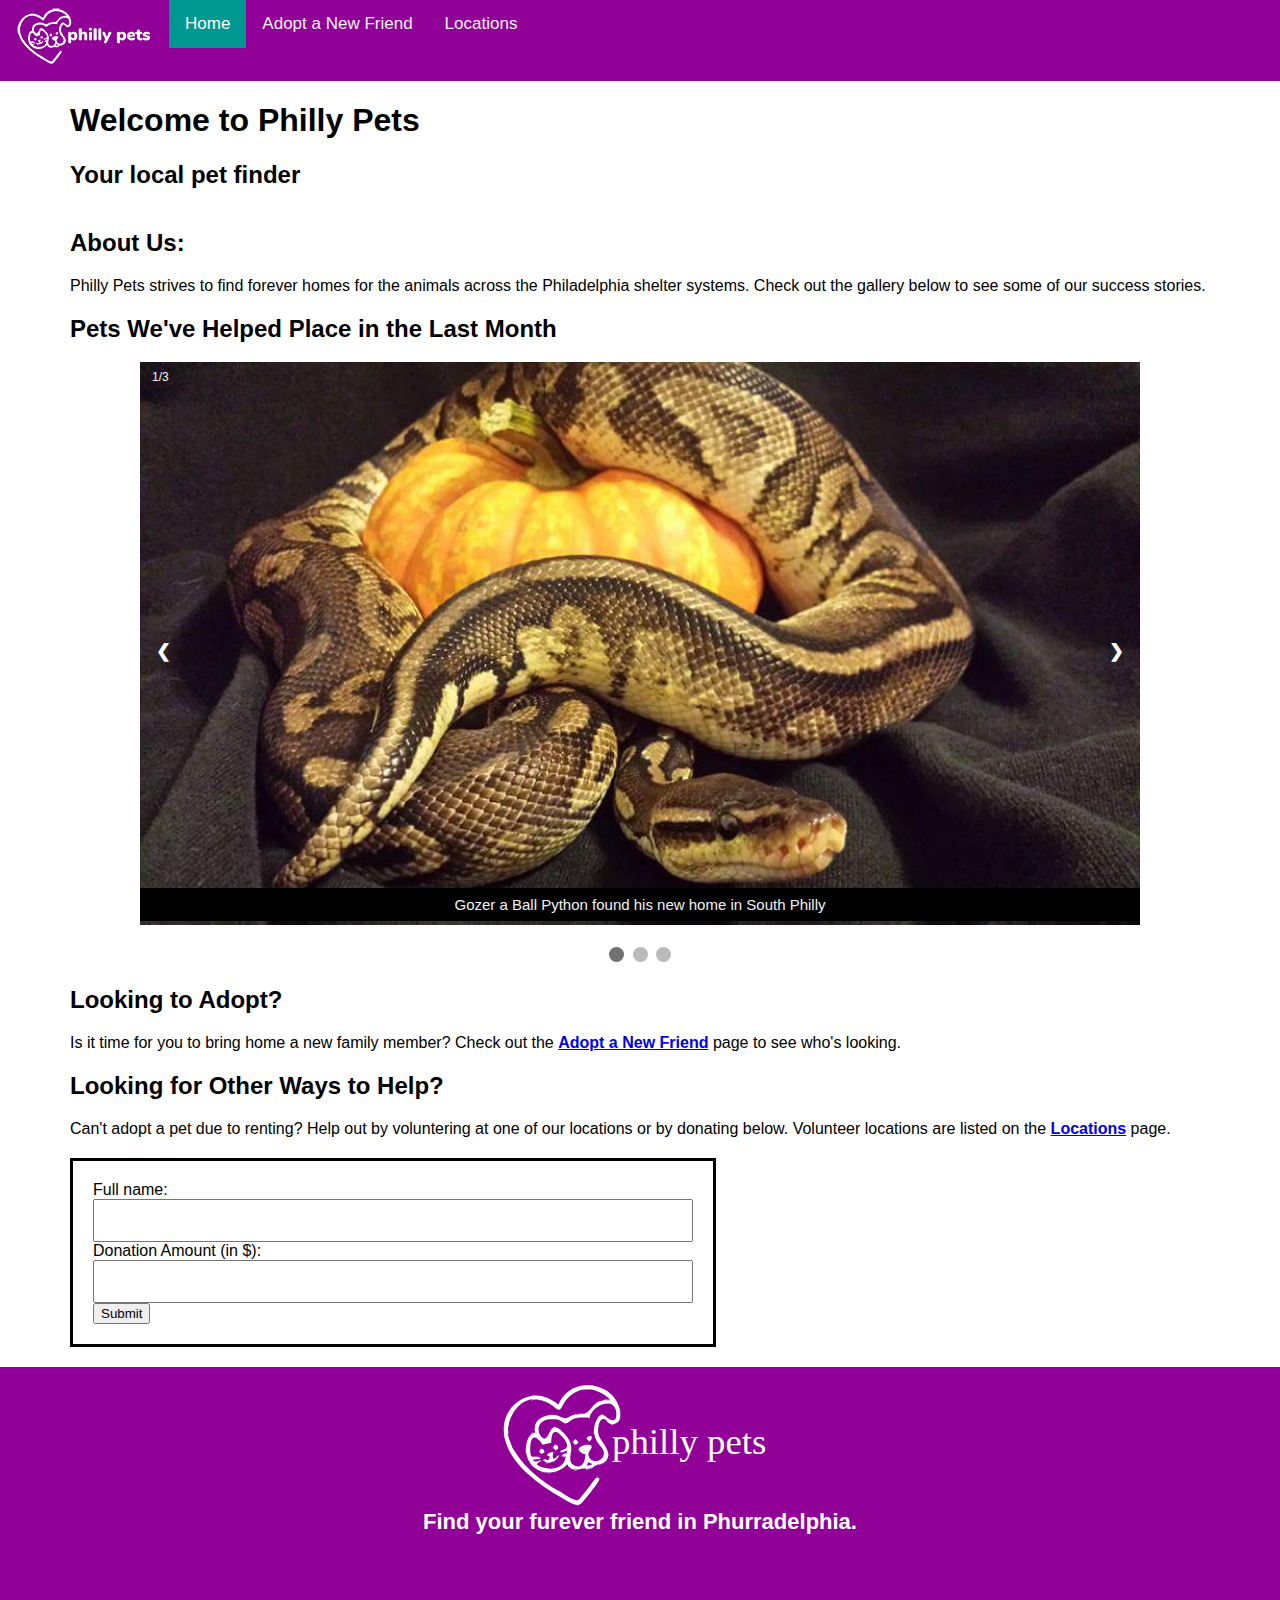
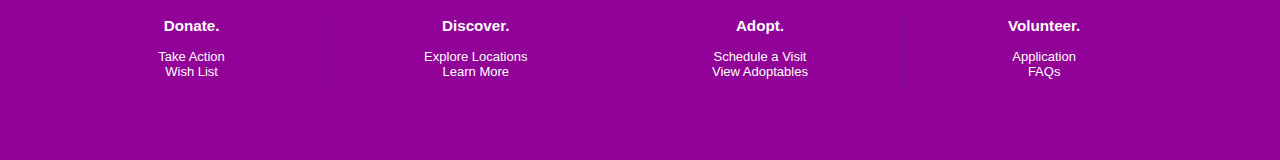
==== commit 470e71eb: "Merge branch 'master' into LocationPage" ====
--- a/index.html
+++ b/index.html
@@ -9,140 +9,77 @@
 </head>
 <body>
 	<div class="topnav" id="myTopnav">
- <a class="navbar-brand" href="/">
-      <div class="logo-image">
-            <?xml version="1.0" encoding="utf-8"?>
-<!-- Generator: Adobe Illustrator 23.1.1, SVG Export Plug-In . SVG Version: 6.00 Build 0)  -->
-<svg version="1.1" id="Layer_1" xmlns="http://www.w3.org/2000/svg" xmlns:xlink="http://www.w3.org/1999/xlink" x="0px" y="0px"
-	 viewBox="0 0 586.6 258.2" style="enable-background:new 0 0 586.6 258.2;" xml:space="preserve">
-<style type="text/css">
-	.st0{fill:#FFFFFF;}
-	.st1{fill:none;}
-	.st2{font-family:'Nunito-Black';}
-	.st3{font-size:72px;}
-</style>
-<g>
-	<path class="st0" d="M235,66.7c0.4-3.2,0.3-6.7,0-9.8h0.4l-1-5v0.7c-0.2-1-0.4-1.9-0.6-2.7c-0.2-0.9-0.5-1.8-0.8-2.7l0,0
-		C223.8,17,192.9,2.1,164.4,4.9l-5-1v1h5c-7.8,0.8-15.3,2.8-22.2,6.3l1.3-1.3h-2v1.6c-11.8,6-21.6,16.1-27,30.4h0
-		c-9.6-6.6-19-12.9-30.2-15.6h0c-1.1-0.3-2.3-0.5-3.5-0.7h0c-1.1-0.2-2.2-0.4-3.3-0.5c-0.7-0.1-1.3-0.1-2-0.2l-12-1v1h3.5
-		c-3.5,0.2-6.9,0.8-10.2,1.6C30.4,33.1,9.4,56.9,7.5,84.9c-0.4,5.9-0.1,11.7,0.7,17.4v0l-0.8-2.4v3h0.9c0.2,1.2,0.4,2.4,0.7,3.6
-		l-0.5-1.6v3h0.8c1.1,5,2.6,9.9,4.5,14.7l0,0c8.4,21.2,24,40.1,40.7,55.1c20.1,18.2,43.3,33.5,67,47c7.8,4.5,18.4,12,27.8,13.5h0
-		c0.8,0.1,1.5,0.2,2.2,0.3c5.5,0.3,9.2-4.9,12.4-8.6c8-9.3,15.7-19,22.9-29c1.4-1.9,4.4-5.6,5.7-9c5-7.4-4.2-9.9-7.7-2.6
-		c-1.8,1.9-3.2,3.9-3.8,4.7c-6.9,9.1-13.7,18.2-21,27c-2.3,2.7-5.5,8.1-9.5,8.1c-10.9-0.2-25.6-12.8-34.9-17.8
-		c-31.7-17.3-63.8-42.8-83.7-73.2c-2.3-3.5-4.9-7.2-7.4-11h0l-7.9-21h0.9l-1-3v2.7l-1-2.7c0,3.1,0.6,6.1,1.4,9.1
-		c-0.1-0.2-0.1-0.4-0.2-0.5c-0.5-1.5-0.8-3-1.1-4.6c-0.4-2.2-0.6-4.6-0.6-7h0.4v3h1l-1-5h1l-0.8-9.2c0.1-0.9,0.3-1.8,0.4-2.8h0.3
-		l-0.2-0.8c0.2-1.1,0.4-2.2,0.7-3.2h0.5l-0.3-1.1C22.9,57.3,39.6,34.1,63.4,32v0.9h11l-10.6-1c0,0,0,0,0,0h0
-		c3.1-0.2,6.2-0.1,9.5,0.4c3.1,0.5,6.1,1.2,8.9,2l0,0c0.7,0.2,1.4,0.4,2,0.7v0.9h2.5c5.4,2.1,10.6,4.8,15.5,8.2
-		c3.4,2.3,9.3,9.1,13.9,8c3.4-0.8,4.9-5.5,6.4-8.2c3.6-6.5,8.3-12.8,13.7-17.8c8.2-7.5,17.7-11.8,27.6-13.2h1.4l-0.5-0.1
-		c0.2,0,0.4,0,0.5-0.1v0.2h10l-4.9-0.5c6-0.1,12.1,0.9,17.9,2.8v0.7h2.1c9,3.3,17.3,8.8,24.2,16.1l-11.3,0.9v1l11.4-1.8
-		c0.5,0.6,1.1,1.2,1.6,1.8c-6.2,0-13-0.2-19.2,1.4h0c-1,0.3-2.1,0.6-3.1,0.9l0,0l0,0c-1.9,0.7-3.8,1.6-5.5,2.8
-		c-1.6,1.1-3.2,2.6-4.7,4.2l0,0c-5.3,5.7-10.3,13.5-16.5,16c-0.3,0.1-0.7,0.3-1,0.4l-10.9-0.8v1h10.2c-4.9,1.5-11,1.2-16.6,1.9
-		l-2.6-0.9v1h1.5c-1.1,0.2-2.2,0.3-3.3,0.6h0c-0.4,0.1-0.8,0.2-1.2,0.3c-4.9,1.5-10,5.9-15,6.2c-6.1,0.3-12.7-5.2-19-5.9
-		c-0.8-0.1-1.6-0.2-2.4-0.2l-0.2,0l-9.5-0.9v1h0.5c-1.3,0.1-2.7,0.3-4,0.5l-1.5-0.5v0.8c-1,0.2-2,0.4-3.1,0.7
-		c-1,0.3-2.1,0.6-3.1,0.9C79.1,67.8,73,72.1,69.9,79c-0.1,0.3-0.3,0.6-0.4,0.9c-1.4,3.5-1.5,7.6-1.3,11.7v0l-0.8-5.7v7h0.9
-		c0.1,1.7,0.1,3.4,0.1,5c-13.1,0.9-17.5,18.2-17.5,32v0l-0.5-6v13h0.9c0.2,1.5,0.4,2.8,0.7,4c8.6,38.1,55.6,44.8,79.5,18
-		c7.4,14.8,19,10.1,32,8.4c5.1-0.7,9.9,1.5,15-0.4c3.6-1.3,5.9-4.4,9.2-6h6.8l-5.3-0.7c1.4-0.5,2.9-0.9,4.3-1.3v1h3l-2.9-1
-		c1-0.2,2-0.5,2.9-0.7v0.7h3l-2.5-0.8h0c4.3-1.1,8.4-2.5,11.3-7.2c1.3-2,2.2-3.9,2.7-5.8c0.3-1.1,0.5-2.1,0.6-3.2h0.8l-0.8-4.1
-		c-1.4-13-15.7-24.6-19.3-37.9h0.1l-0.9-7.5c0-0.2,0-0.3,0-0.5h0.9l-0.7-2.7v0c0.1-1.4,0.4-3,0.7-4.5v1.2h1l-0.8-2.3
-		c1.2-5.5,3.4-11,7-12.7c3.6-1.7,8,1.1,12.8,3.9l0,0l-5.1-1.9c4.8,6.7,11,9.4,19,7l-1.7-0.6h0c1.5-0.1,3-0.5,4.4-1.4
-		c2.2-1.3,3.6-3.5,4.6-6h0.7l-0.3-1c0.3-1,0.5-2,0.7-3h0.6L235,66.7L235,66.7z M130.8,135.5l-0.4-1.6v4c-1.3,0-2.6,0.2-3.7,0.5
-		l-3.3-0.5v1h1.6c-4.3,1.7-4.8,4.9,3.4,5c0,0.3,0,0.5-0.1,0.8l-7.9-1.8v1l7.9,0.9c-1.5,12.5-9.8,19.2-20,21.6
-		c-11.9,2.8-26.5-0.1-35.9-6.5v-2l8-6.2v2.2h1l-0.8-2.4l0.8-0.6c-0.3,0-0.6,0.1-1,0.1l0-0.1v0.1c-6.3,1.1-11.9,6.1-16-1.1l7.5-1h5.5
-		l-2.4-0.4l4.4-0.6l-1-3v1.6c-2.2-2.4-5.4-2.4-8.5-2.2l-3.5-0.4v0.6c-3,0-5.5-0.8-6.5-4.6c-0.2-0.9-0.5-2.3-0.6-4h0.1l-0.3-3.6
-		c-0.1-3.9,0-8.5,0.6-12.7c1-6.9,3.3-12.8,7.8-13.1c4.2-0.3,8.6,5,11.2,7.7c1.9,2.1,3.3,4.2,4.6,6.7l17-4c0-5.1,0.2-19.2,6.4-21.3
-		c3.2-1.1,7.2,2.3,9.4,4.2c5.9,4.9,16.9,16.1,14.8,24.9c-1.1,4.5-9.8,6.8-13.6,8.2c3.2,5.3,9.3,0.3,14-1L130.8,135.5z M179.4,159.9
-		l-10,2l3-7l7,3V159.9z M226.9,66.9c-1,3.7-3.2,6.4-7.4,5.8c-12-1.8-18.5-20.8-29.2-2.8c-1.3,2.3-2.5,4.6-3.4,7
-		c-0.4,1-0.8,2.1-1.1,3.2l-0.4-1.2v2.5c-0.3,1.1-0.6,2.2-0.8,3.3l-0.2-0.9V86c-0.4,2.5-0.6,5-0.6,7.6l-0.4-4.7v11h1
-		c0.8,5.2,2.7,10.3,5.5,15c4.5,7.5,14.4,14.3,13.2,24c-0.1,0.7-0.2,1.3-0.4,2l-0.3-1v2.1c-4.5,14-26.6,15.5-29.4-1.1
-		c-0.5-3.3,1-5.7,2.6-8.2c0.9-1,1.5-2.1,1.9-3.1c0,0,0,0,0,0c0.1-0.2,0.2-0.4,0.3-0.7c0.3-0.7,0.5-1.3,0.7-2h0.9l-1-5l-1.8-0.2h0
-		c-0.4-0.2-0.8-0.3-1.2-0.5c-3.1-0.9-6.1-0.8-8.9-0.1l-1-0.3v0.5c-0.8,0.2-1.5,0.5-2.2,0.9h0c-0.3,0.1-0.6,0.3-0.8,0.4
-		c-5.1,1.1-9.2,3.6-9,9.2h1c0.4-1.3,1-2.4,1.8-3.4c-1.9,3.7-0.8,7.6,5.2,9.4v0.9h3l-1.8-0.6c1.1,0.3,2.4,0.5,3.8,0.6
-		c0.7,8.4-1.8,20.6-9.5,23.8l-2.5-0.8v1h2.1c-1.3,0.5-2.8,0.7-4.4,0.6l-3-0.5c-1.2-0.3-2.4-0.8-3.8-1.5c-8.9-4.4-8.6-13-7.4-21.7
-		h0.4l-0.3-1.1c0.2-1.3,0.4-2.6,0.6-3.9h0.7l-0.2-3.5c0.2-1.6,0.3-3.1,0.2-4.5c-0.2-10.4-6.2-19.7-13.1-27
-		c-3.5-3.8-10.6-11.6-17.2-13h0.3l-4-1v1h0.1c-0.4,0.1-0.8,0.2-1.1,0.4c-3.9,1.7-6.6,8.2-9.5,13.7c-3.4,6.3-7,11.1-13.3,4.8
-		c-4.1-4.1-6-9-6.2-13.8h0l0-0.1c-0.3-8.4,4.8-16.5,14-19.3c0,0,0.1,0,0.1,0c2.4-0.7,4.9-1.2,7.6-1.6h10.6c2.7,0.3,5.3,0.9,7.7,1.8
-		c3.5,1.3,9.7,6.8,13.1,6.5c4.6-0.4,10.3-6.7,14.9-8.4c1.6-0.6,3.2-1.1,4.9-1.5c0.7-0.2,1.4-0.3,2.1-0.5v0h3l-1.2-0.4
-		c1.6-0.3,3.3-0.5,4.9-0.6h10.6c1.6,0.1,3.1,0.3,4.7,0.5v0.5c0.5-0.1,0.9-0.2,1.2-0.3c0.6,0.1,1.2,0.2,1.8,0.3
-		c0.6-10.8,12.4-22.2,24.7-26.6c1-0.4,2.1-0.7,3.1-1h0c0.7-0.2,1.5-0.4,2.2-0.5v0.1h7l-3.6-0.5c7.6-0.4,14.3,2.7,17.3,11.5
-		C227.3,55.2,228.2,62,226.9,66.9z"/>
-	<polygon class="st0" points="178.4,3.9 178.4,4.9 183.4,4.9 	"/>
-	<polygon class="st0" points="60.4,32.9 60.4,33.9 65.4,33.9 	"/>
-	<polygon class="st0" points="76.4,33.9 79.4,33.9 76.4,32.9 	"/>
-	<polygon class="st0" points="197.4,61.9 202.4,61.9 197.4,60.9 	"/>
-	<polygon class="st0" points="217.4,81.9 223.4,81.9 217.4,80.9 	"/>
-	<polygon class="st0" points="63.4,97.9 68.4,97.9 63.4,96.9 	"/>
-	<polygon class="st0" points="61.4,99.9 63.4,97.9 61.4,97.9 	"/>
-	<path class="st0" d="M179.3,104.9c0-0.3,0.1-0.7,0.1-1l-7,1l6-1c-4.3-1.8-10.9,2.3-7,7.3c4.4,5.5,9.2-1.7,8-6.3H179.3z"/>
-	<polygon class="st0" points="169.4,109.9 170.4,109.9 169.4,105.9 	"/>
-	<path class="st0" d="M148.3,110.9h2.1l-5-1v1h1.9c-0.7,0.1-1.5,0.4-2.3,1c-3.9,3.1,0.3,10.8,5.1,7.9
-		C154.2,117.3,151.9,111.4,148.3,110.9z"/>
-	<polygon class="st0" points="142.4,116.9 143.4,116.9 142.4,112.9 	"/>
-	<polygon class="st0" points="152.4,117.9 153.4,117.9 152.4,112.9 	"/>
-	<polygon class="st0" points="172.4,113.9 177.4,113.9 172.4,112.9 	"/>
-	<polygon class="st0" points="106.4,119.9 106.4,120.9 110.4,120.9 	"/>
-	<path class="st0" d="M111.2,130.1c6.2-2.5,1.2-11.2-4.5-8.5C101.6,124.1,105.9,132.3,111.2,130.1z"/>
-	<polygon class="st0" points="103.4,123.9 103.4,127.9 104.4,127.9 	"/>
-	<path class="st0" d="M84.8,136.9c3.9-3.1-0.3-10.8-5.1-7.9C74.5,132.2,79.6,141,84.8,136.9z"/>
-	<polygon class="st0" points="76.4,135.9 77.4,135.9 76.4,130.9 	"/>
-	<polygon class="st0" points="86.4,130.9 86.4,135.9 87.4,135.9 	"/>
-	<polygon class="st0" points="107.4,131.9 111.4,131.9 107.4,130.9 	"/>
-	<polygon class="st0" points="118.4,135.9 117.4,132.9 117.4,135.9 	"/>
-	<path class="st0" d="M111.2,144.4l-0.8-2.5v3h0.4c-0.7,0.8-1.5,1.6-2.6,2.2c-7.8,4.1-4-9.5-3.8-12.2c-6,0-19,5.5-7,9
-		c-0.4,5.1-3.4,9.5-8,5l-2.7,0.7c-1.5-0.6-1.9,0.4-2.3,2.3h1l0.6-0.5c3,6,11.9,5.2,19.2,1.5h4.2l-3.3-0.5c5.2-2.8,9.2-7.2,9.3-11.5
-		C113.4,141.7,112.4,143,111.2,144.4z"/>
-	<polygon class="st0" points="79.4,137.9 79.4,138.9 84.4,138.9 	"/>
-	<polygon class="st0" points="119.4,142.9 120.4,142.9 119.4,139.9 	"/>
-	<polygon class="st0" points="89.4,156.9 95.4,156.9 89.4,155.9 	"/>
-	<polygon class="st0" points="168.4,168.9 175.4,168.9 168.4,167.9 	"/>
-	<polygon class="st0" points="145.4,170.9 153.4,170.9 145.4,169.9 	"/>
-	<polygon class="st0" points="85.4,174.9 82.4,173.9 82.4,174.9 	"/>
-	<polygon class="st0" points="109.4,174.9 106.4,173.9 106.4,174.9 	"/>
-	<polygon class="st0" points="89.4,175.9 86.4,174.9 86.4,175.9 	"/>
-	<polygon class="st0" points="92.4,176.9 99.4,176.9 92.4,175.9 	"/>
-	<polygon class="st0" points="192.4,183.9 188.4,182.9 188.4,183.9 	"/>
-	<polygon class="st0" points="194.4,188.9 195.4,188.9 194.4,185.9 	"/>
-	<polygon class="st0" points="150.4,239.9 154.4,239.9 150.4,238.9 	"/>
-</g>
-<rect x="219" y="86.8" class="st1" width="412.5" height="76.2"/>
-<text transform="matrix(1 0 0 1 219.0382 137.8859)" class="st0 st2 st3">philly pets</text>
-</svg>
-<!--<img src="https://drive.google.com/uc?id=1a__8lWixKJZewaizOh-Z1BU3pG_jrF7r" class="img-fluid">-->
-      </div>
-        </a>
+
+        <a class ="logo" href="index.html"><img src="img/philly-pets.png"></a>
+
  		<a href="index.html" class="active">Home</a>
   		<a href="adoptions.html">Adopt a New Friend</a>
   		<a href="locations.html">Locations</a>
-  		<a href="javascript:void(0);" class="icon" onclick="myFunction()">
+  		<a href="javascript:void(0);" class="icon" onclick="navFunction()">
     	<i class="fa fa-bars"></i></a>
 	</div>
-	<div id = "content">
+	<div id = "content" class = "center-column">
 		<div id = "index-content-header">
 			<h1>Welcome to Philly Pets</h1>
-			<h2>Your locally run pet shelter</h2>
+			<h2>Your local pet finder</h2>
 		</div>
 		<div id = "index-content-body">
-			<div id = "index-content">
+			<div class = "index-content">
 				<h2>About Us:</h2>
 				<div>
-					<p>Philly Pets strives to find for ever homes for all animals that come into our care. Check out the gallery below to see some of our success stories.</p>
-					<p>Looking for your own pet to take home? check out the Adopt a new friend page to see who's looking.</p>
-					<p>Can't adopt a pet due to renting? help out by volunttering at one of our locations or by donating below
+					<p>Philly Pets strives to find forever homes for the animals across the Philadelphia shelter systems. Check out the gallery below to see some of our success stories.</p>
+				</div>
+			</div>
+			<div id = "index-gallery"> 
+				<h2>Pets We've Helped Place in the Last Month</h2>
+				<div class="slideshow-container">
+  					<div class="mySlides fade">
+   						<div class="numbertext">1/3</div>
+    					<img src="img/gozer.jpg" style="width:100%">
+    					<div class="text">Gozer a Ball Python found his new home in South Philly</div>
+ 					 </div>
+   					<div class="mySlides fade">
+   						<div class="numbertext">2/3</div>
+    					<img src="img/dolly-abby.jpg" style="width:100%">
+    					<div class="text">Abby and Dolly were adopted from PAWS</div>
+ 					 </div>
+   					<div class="mySlides fade">
+   						<div class="numbertext">3/3</div>
+    					<img src="img/boo-count.jpg" style="width:100%">
+    					<div class="text">Boo and Count were adopted from City Kitties</div>
+ 					 </div>
+  					<a class="prev" onclick="plusSlides(-1)">&#10094;</a>
+ 					 <a class="next" onclick="plusSlides(1)">&#10095;</a>
+				</div>
+				<br>
+<!--progression dots-->
+				<div style="text-align:center">
+  					<span class="dot" onclick="currentSlide(1)"></span> 
+  					<span class="dot" onclick="currentSlide(2)"></span> 
+  					<span class="dot" onclick="currentSlide(3)"></span> 
+				</div>
+			</div>
+            
+			<div class = "index-content">
+                <h2>Looking to Adopt?</h2>
+					<p>Is it time for you to bring home a new family member? Check out the <a class="link-style"href="adoptions.html">Adopt a New Friend</a> page to see who's looking.</p>
+                <h2>Looking for Other Ways to Help?</h2>
+					<p>Can't adopt a pet due to renting? Help out by voluntering at one of our locations or by donating below. Volunteer locations are listed on the <a class="link-style" href="locations.html">Locations</a> page.
 					</p>
 				</div>
+			<div class ="donation-form">
+				<div id ="donation-form-body">
+					<label for="full-name">Full name:</label>
+  					<input type="text" id="donation-full-name"></br>
+  					<label for="donation">Donation Amount (in $):</label>
+  					<input type="text" id="donation-amount">
+					<button id= "donation-submit">Submit</button>
+				</div>
+
+
 			</div>
-			<div id = "index-donation-form">donation form
-				<div id ="index-donation-form-body">
-					<label for="full-name">Full name:</label>
-  					<input type="text" id="donation-full-name" name="fullname"></br>
-  					<label for="donation">Donation Amount:</label>
-  					<input type="text" id="donation-amount" name="donation">
-					<button id= "donation-submit">Submit</button>
-
-				</div>
-
-			</div> 
-			<div id = "index-gallery">index Gallery</div>
-		</div>		
+
+		</div>
 	</div>
     <!---- FOOTER ---->
     <div class="section_group_FOOTER">
--- a/style.css
+++ b/style.css
@@ -3,6 +3,19 @@
 body {
   margin: 0;
   font-family: Arial, Helvetica, sans-serif;
+}
+
+
+
+/*#content {
+    width: 1200px;
+    margin: 0px auto;
+  
+}*/
+
+div.center-column {
+    width: 1120px;
+    margin: 0px auto;
 }
 
 #content{
@@ -73,36 +86,156 @@
   display: none;
 }
 
-<<<<<<< HEAD 
+
+.topnav a.logo{
+    background-color:#910198;
+    padding: 8px 16px;
+}
+
+
 
 
 
 /*------- Index  Page---------*/
 
-#index-donation-form{
-width: 500px;
+.donation-form {
+width: 600px;
 padding: 20px;
 border-style: solid;
-border-width: 5px;
+border-width: 3px;
 border-color: black;
-
-}
+margin-top: 20px;
+margin-bottom: 20px;
+}
+.link-style{
+    font-weight: bold;
+}
+
+body {
+  box-sizing: border-box;
+
+}
+
+
+.slideshow-container {
+  max-width: 1000px;
+  position: relative;
+  margin: auto;
+}
+
+
+.mySlides {
+  display: none;
+}
+
+
+.prev, .next {
+  cursor: pointer;
+  position: absolute;
+  top: 50%;
+  width: auto;
+  margin-top: -22px;
+  padding: 16px;
+  color: white;
+  font-weight: bold;
+  font-size: 18px;
+  transition: 0.6s ease;
+  border-radius: 0 3px 3px 0;
+  user-select: none;
+}
+
+
+.next {
+  right: 0;
+  border-radius: 3px 0 0 3px;
+}
+
+
+.prev:hover, .next:hover {
+  background-color: rgba(0,0,0,0.8);
+}
+
+
+.text {
+  color: #f2f2f2;
+  font-size: 15px;
+  padding-top: 8px;
+  padding-bottom: 8px;
+  position: absolute;
+  bottom: 8px;
+  width: 100%;
+  text-align: center;
+  background-color: #000000;
+}
+
+
+.numbertext {
+  color: #f2f2f2;
+  font-size: 12px;
+  padding: 8px 12px;
+  position: absolute;
+  top: 0;
+}
+
+
+.dot {
+  cursor: pointer;
+  height: 15px;
+  width: 15px;
+  margin: 0 2px;
+  background-color: #bbb;
+  border-radius: 50%;
+  display: inline-block;
+  transition: background-color 0.6s ease;
+}
+
+.active, .dot:hover {
+  background-color: #717171;
+}
+
+
+.fade {
+  -webkit-animation-name: fade;
+  -webkit-animation-duration: 1.5s;
+  animation-name: fade;
+  animation-duration: 1.5s;
+}
+
+@-webkit-keyframes fade {
+  from {opacity: .4} 
+  to {opacity: 1}
+}
+
+@keyframes fade {
+  from {opacity: .4} 
+  to {opacity: 1}
+}
+
+
+
+
 
 
 /*------- Index Page End -----------*/
 
 
 /******** Adoptable Pets Gallery Page *********/
+
+/*.gallery{
+   border: 3px solid green;
+
+}*/
 
 .photoHolder {
     margin: 30px 17px;
     position: relative;
-    width: 40%;
+    width: 46%;
     height:400px;
     float:left; 
     overflow: auto;
     background-size: cover;
     background-position: center;
+
 }
 
 .overlay {
@@ -494,6 +627,21 @@
         height: auto;
     }
 }
+/*** INDEX Page**/
+@media screen and (max-width: 900px) {
+#content {
+    width: 90%;
+}
+div.centercolumn {
+    width: 98%;
+}  
+    .slideshow-container {
+  width: 98%;
+}
+.donation-form {
+width: 80%
+}
+}
 
 @media only screen and (min-width: 700px)
 .hero-img {
@@ -511,7 +659,8 @@
 	.mapdetails { width: 75%; }
 }
 
-@media only screen and (max-width: 800px){
+
+@media only screen and (max-width: 990px){
   .photoHolder {
     margin:auto;
     width: 100%;
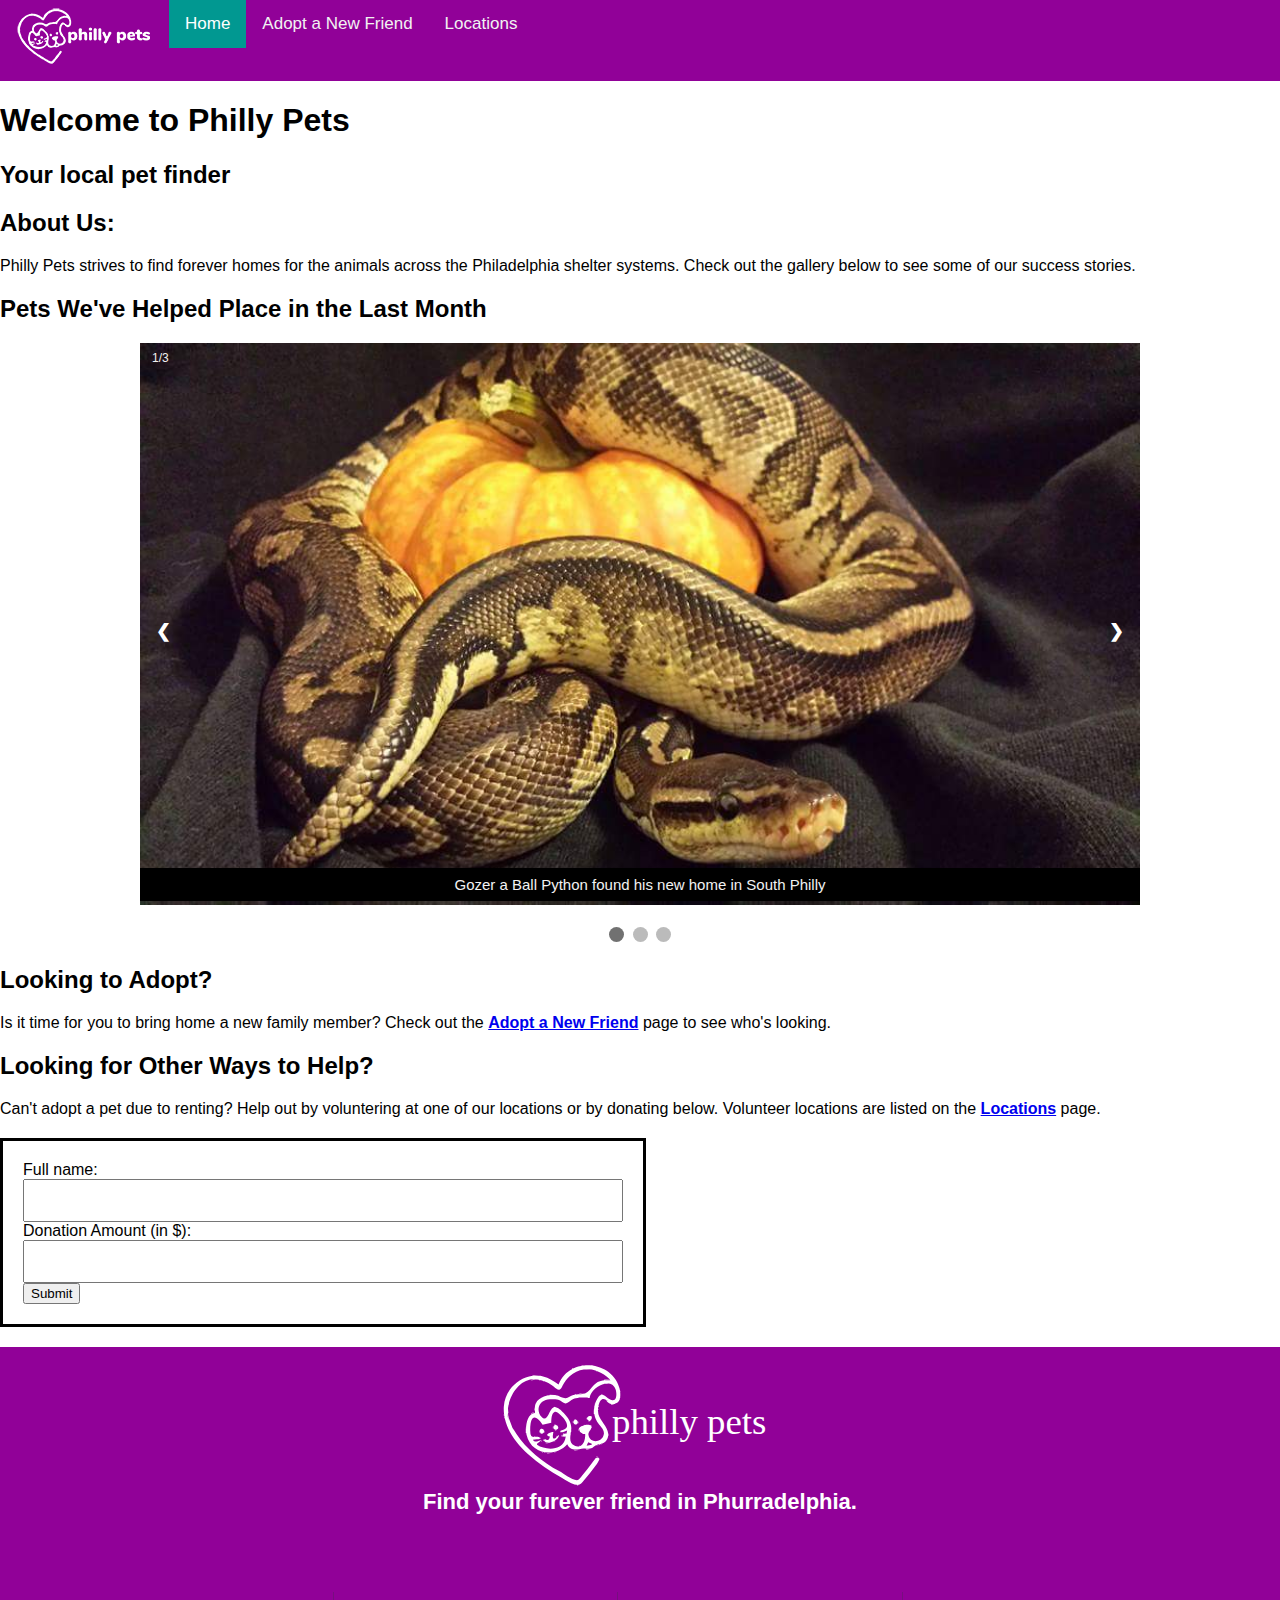
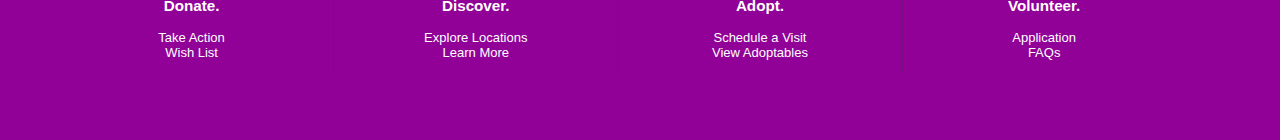
==== commit e3989f50: "added data-type to body tags to limit how the js is run" ====
--- a/index.html
+++ b/index.html
@@ -7,7 +7,7 @@
 <link rel="stylesheet" href="https://cdnjs.cloudflare.com/ajax/libs/font-awesome/4.7.0/css/font-awesome.min.css">
 <link rel="stylesheet" type="text/css" href="style.css">
 </head>
-<body>
+<body  data-page-type="index">
 	<div class="topnav" id="myTopnav">
 
         <a class ="logo" href="index.html"><img src="img/philly-pets.png"></a>
@@ -18,7 +18,7 @@
   		<a href="javascript:void(0);" class="icon" onclick="navFunction()">
     	<i class="fa fa-bars"></i></a>
 	</div>
-	<div id = "content" class = "center-column">
+	<div id = "content" class = "center-column"></div>
 		<div id = "index-content-header">
 			<h1>Welcome to Philly Pets</h1>
 			<h2>Your local pet finder</h2>
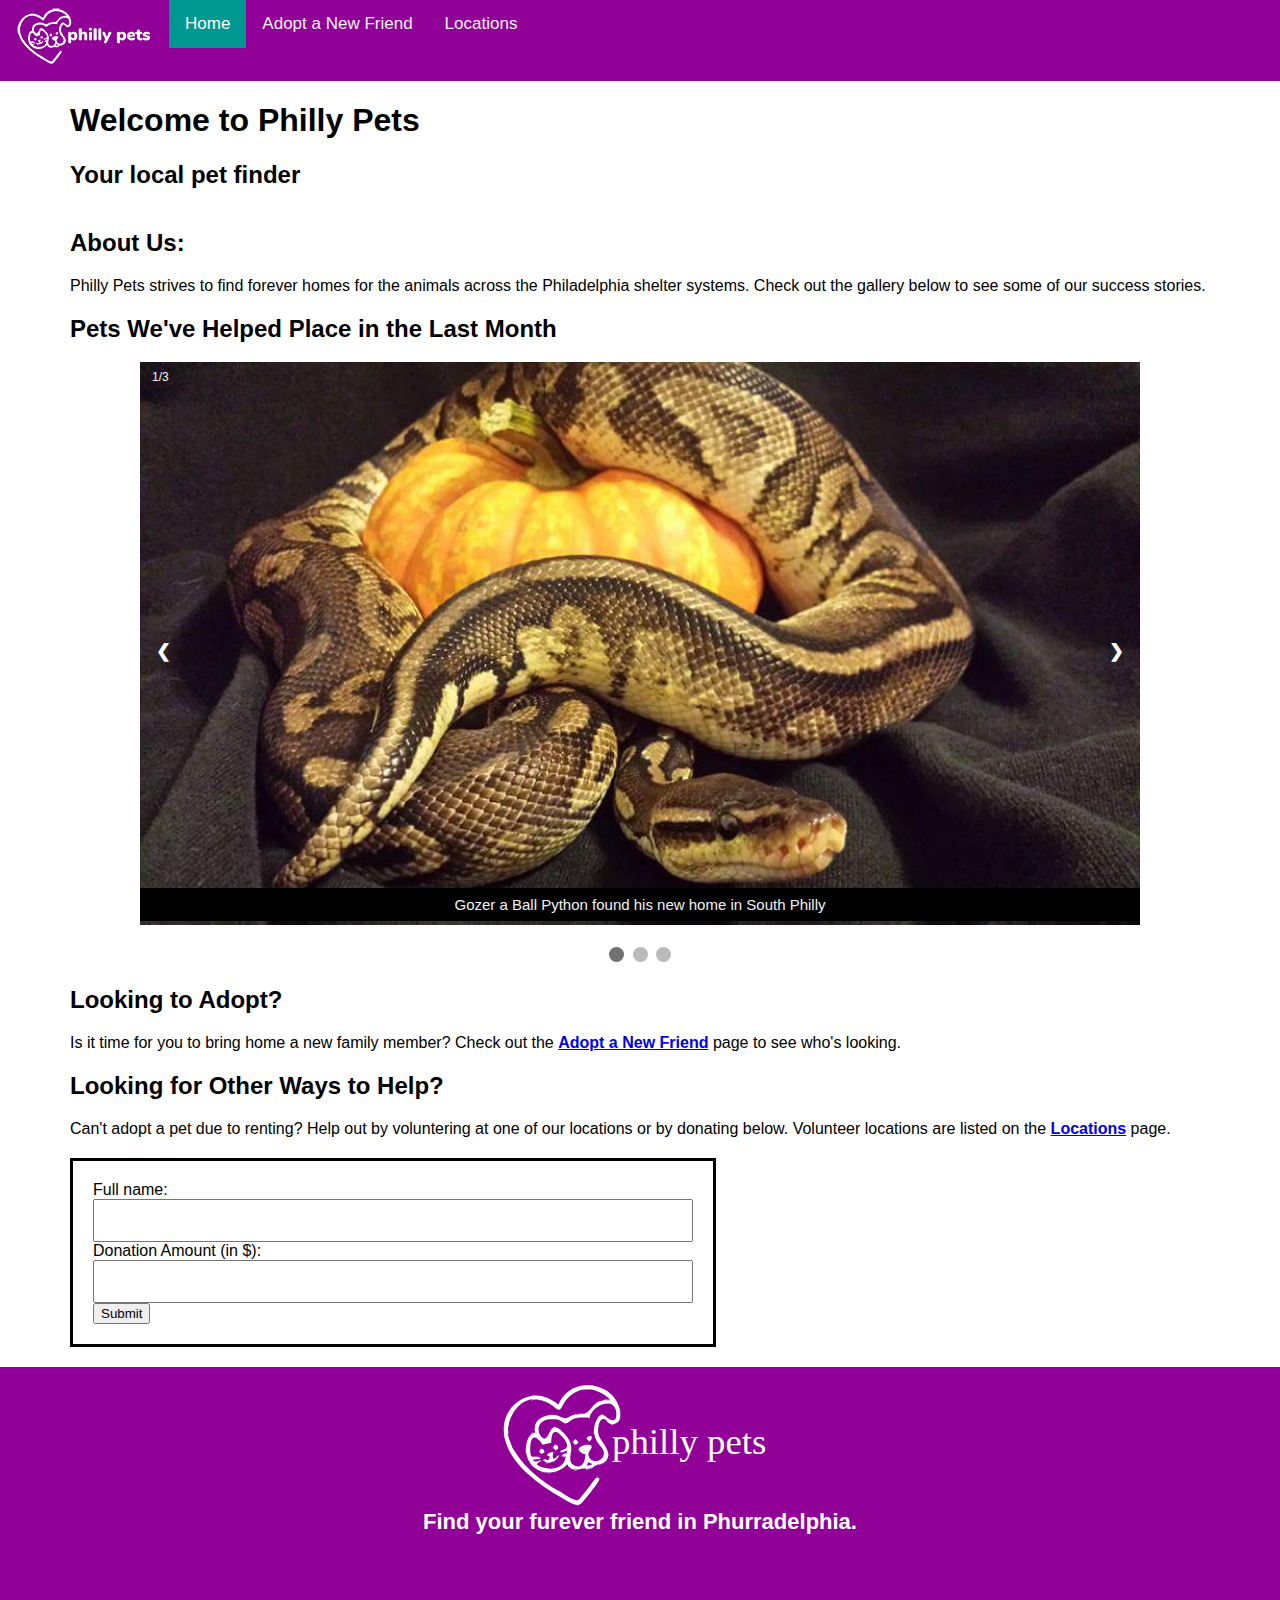
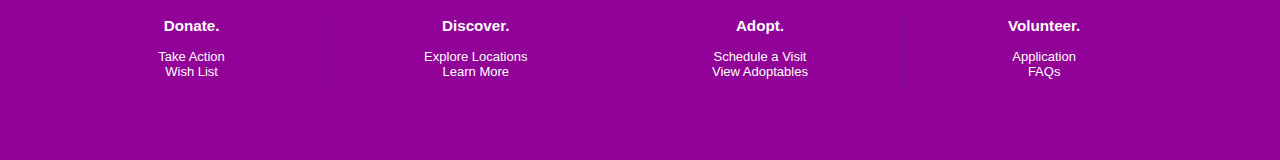
==== commit 8ececd55: "Update index.html" ====
--- a/index.html
+++ b/index.html
@@ -18,7 +18,7 @@
   		<a href="javascript:void(0);" class="icon" onclick="navFunction()">
     	<i class="fa fa-bars"></i></a>
 	</div>
-	<div id = "content" class = "center-column"></div>
+	<div id = "content" class = "center-column">
 		<div id = "index-content-header">
 			<h1>Welcome to Philly Pets</h1>
 			<h2>Your local pet finder</h2>
@@ -244,4 +244,4 @@
 <script type="text/javascript" src="main.js"></script>
 
 </body>
-</html>+</html>
